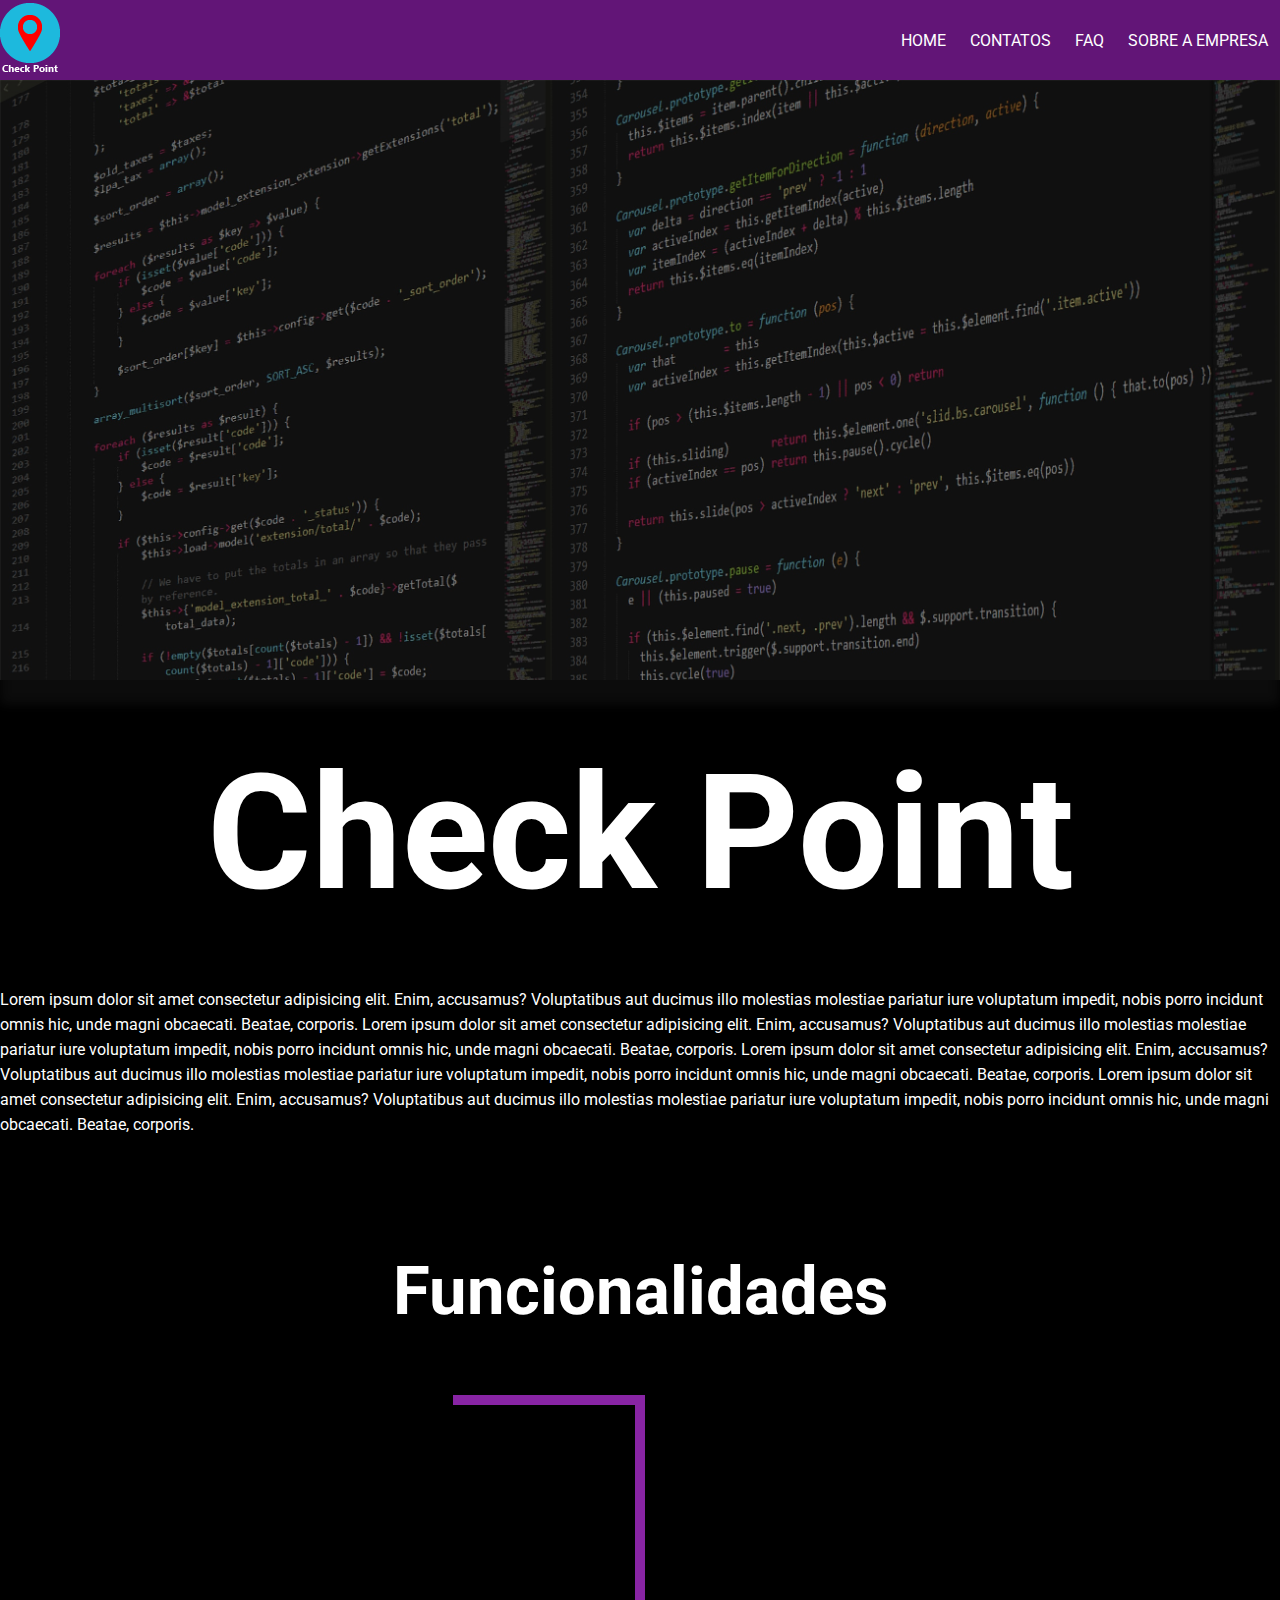
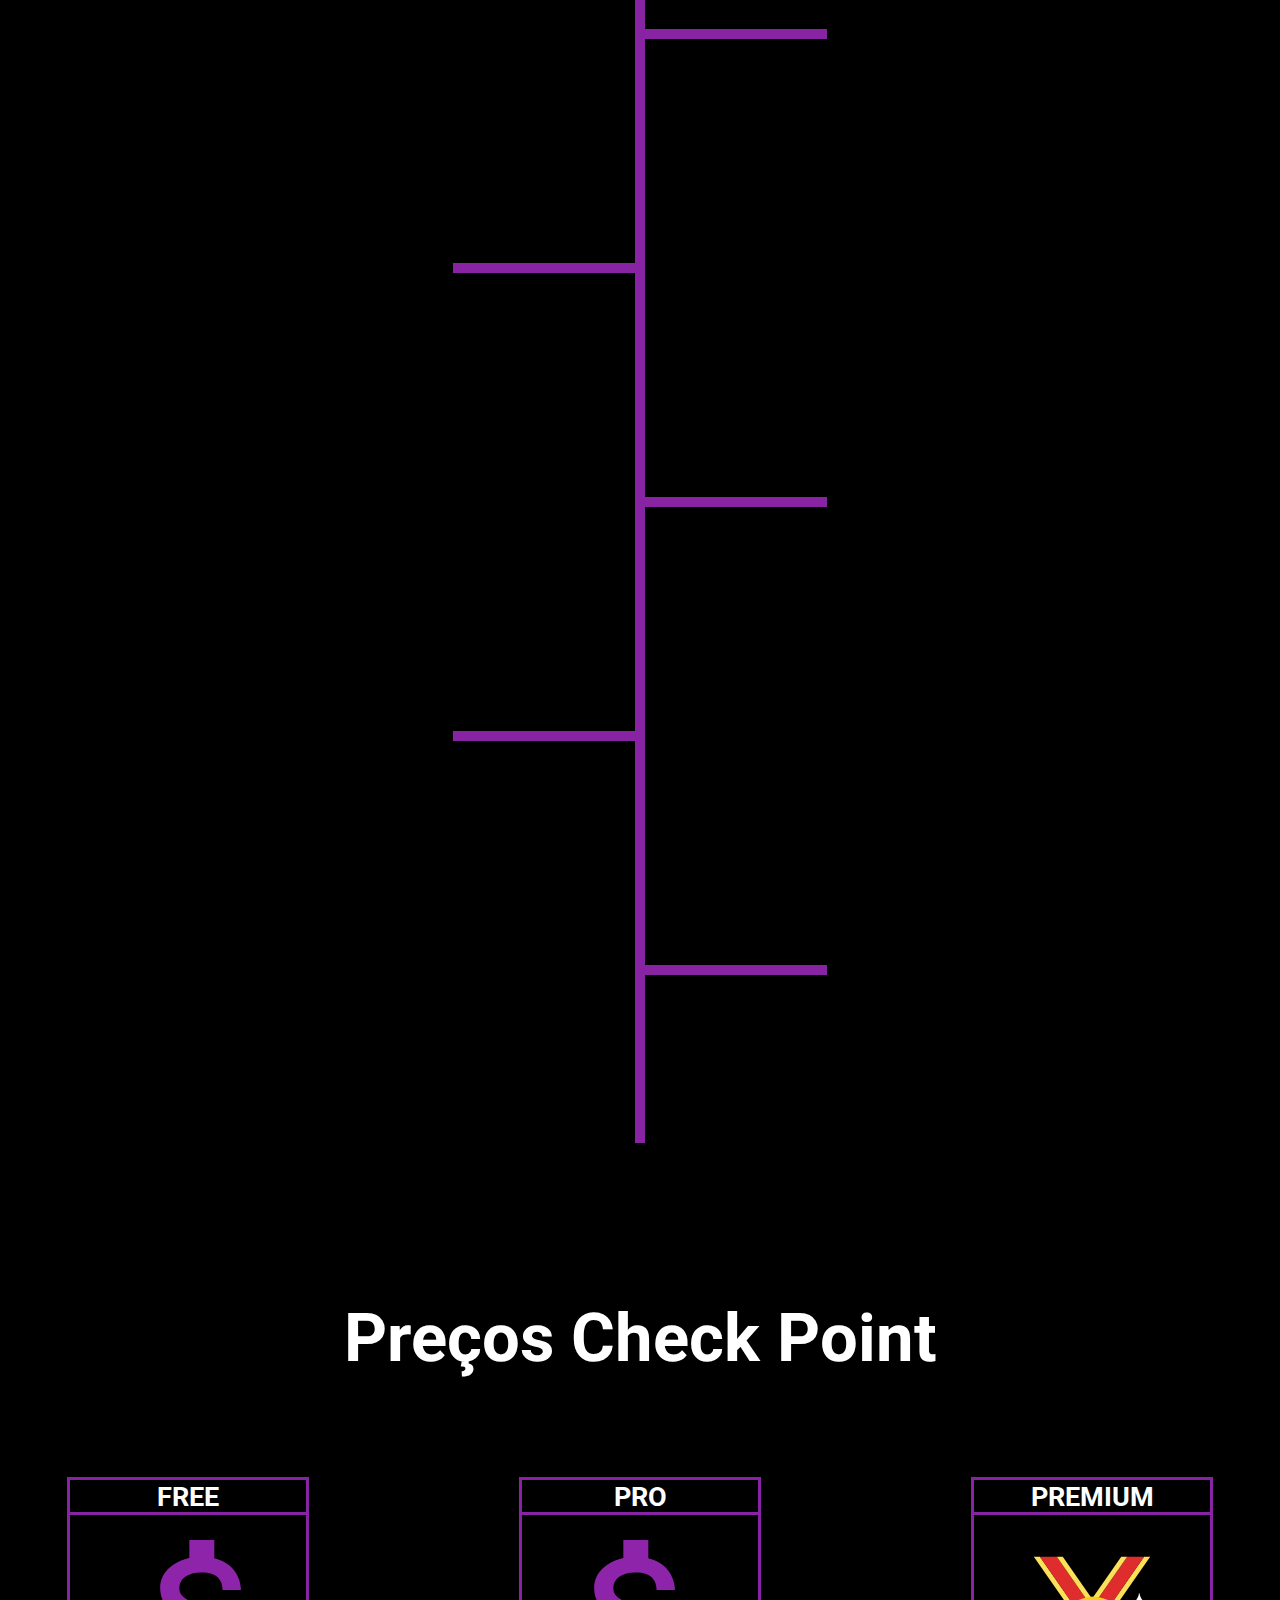
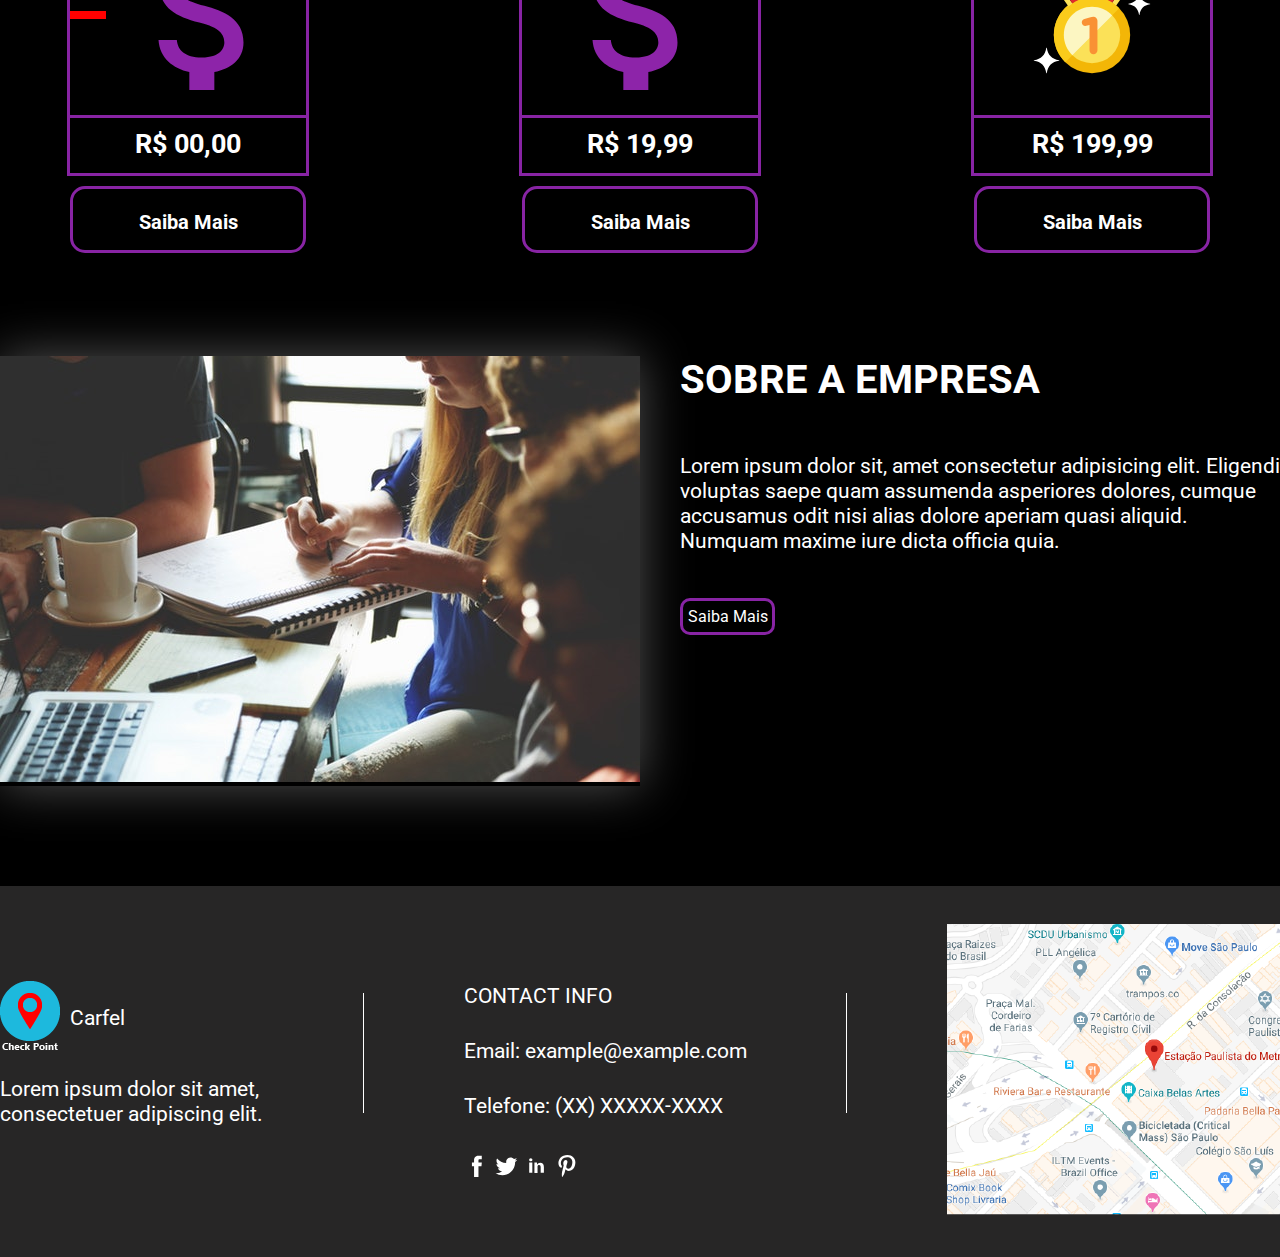
==== index.html @ 5defc36c "Terminando Página Inicial" ====
<!DOCTYPE html>
<html lang="pt-BR">

<head>
    <meta charset="utf-8" />
    <meta http-equiv="X-UA-Compatible" content="IE=edge">
    <title>Carfel - Check Point</title>
    <meta name="viewport" content="width=device-width, initial-scale=1">
    <link rel="stylesheet" type="text/css" media="screen" href="css/style.css" />
    <script src="js/main.js"></script>
</head>

<body>
    <nav>
        <div class="menu">
            <div class="container">
                <div class="logo">
                    <img src="imagens/logo.png">
                </div>
                <div class="itens">
                    <ul>
                        <a href="#">
                            <li>HOME</li>
                        </a>
                        <a href="#">
                            <li>CONTATOS</li>
                        </a>
                        <a href="#">
                            <li>FAQ</li>
                        </a>
                        <a href="#">
                            <li>SOBRE A EMPRESA</li>
                        </a>
                    </ul>
                </div>
            </div>
        </div>
    </nav>
    <section>
        <div class="opacity">
            <div class="banner"></div>
        </div>
    </section>
    <section class="container column">
        <section class="title">
            <h1>Check Point</h1>
        </section>
        <div class="text1">
            Lorem ipsum dolor sit amet consectetur adipisicing elit. Enim, accusamus? Voluptatibus aut ducimus illo molestias molestiae
            pariatur iure voluptatum impedit, nobis porro incidunt omnis hic, unde magni obcaecati. Beatae, corporis. Lorem
            ipsum dolor sit amet consectetur adipisicing elit. Enim, accusamus? Voluptatibus aut ducimus illo molestias molestiae
            pariatur iure voluptatum impedit, nobis porro incidunt omnis hic, unde magni obcaecati. Beatae, corporis. Lorem
            ipsum dolor sit amet consectetur adipisicing elit. Enim, accusamus? Voluptatibus aut ducimus illo molestias molestiae
            pariatur iure voluptatum impedit, nobis porro incidunt omnis hic, unde magni obcaecati. Beatae, corporis. Lorem
            ipsum dolor sit amet consectetur adipisicing elit. Enim, accusamus? Voluptatibus aut ducimus illo molestias molestiae
            pariatur iure voluptatum impedit, nobis porro incidunt omnis hic, unde magni obcaecati. Beatae, corporis.
        </div>
        <section class="function">
            <h2>Funcionalidades</h2>
            <div class="bar">
                <div class="bar_item rigth"></div>
                <div class="bar_item left"></div>
                <div class="bar_item rigth"></div>
                <div class="bar_item left"></div>
                <div class="bar_item rigth"></div>
                <div class="bar_item left"></div>
            </div>
        </section>
        <h2 class="title_preco">Preços Check Point</h2>
        <section class="precos">
            <div class="preco_item">
                <div class="name">
                    FREE
                </div>
                <div class="icon">
                    <div class="risco_pos"></div>
                    <div class="risco_neg"></div>
                    <img src="imagens/money.svg" width="200px" height="200px">
                </div>
                <div class="item_preco">
                    R$ 00,00
                </div>
                <div class="button_saiba">
                    Saiba Mais
                </div>
            </div>
            <div class="preco_item">
                <div class="name">
                    PRO
                </div>
                <div class="icon">
                    <img src="imagens/money_purple.svg" width="200px" height="200px">
                </div>
                <div class="item_preco">
                    R$ 19,99
                </div>
                <div class="button_saiba">
                    Saiba Mais
                </div>
            </div>
            <div class="preco_item">
                <div class="name">
                    PREMIUM
                </div>
                <div class="icon">
                    <img src="imagens/medal.svg" width="200px" height="200px">
                </div>
                <div class="item_preco">
                    R$ 199,99
                </div>
                <div class="button_saiba">
                    Saiba Mais
                </div>
            </div>
        </section>
        <section class="container">
            <div class="sobre_nos">
                <div class="sobre_img">
                    <img src="imagens/people-woman-coffee-meeting.jpg">
                </div>
                <div class="sobre_text">
                    <h2>SOBRE A EMPRESA</h2>
                    <p>Lorem ipsum dolor sit, amet consectetur adipisicing elit. Eligendi voluptas saepe quam assumenda asperiores dolores,
                    cumque accusamus odit nisi alias dolore aperiam quasi aliquid. Numquam maxime iure dicta officia quia.</p>
                    <div class="button_sobre">
                        <a href="#">Saiba Mais</a>    
                    </div>    
                </div>
            </div>
        </section>
    </section>
    <footer class="rodape">
        <div class="container footerzao">
            <div class="descript">
                <div class="logo_footer">
                    <img src="imagens/logo.png" alt="#">
                    <p>Carfel</p>
                </div>
                <div class="text_footer">
                    <p>Lorem ipsum dolor sit amet,<br>
                    consectetuer adipiscing elit. </p>
                </div>
            </div>
            <div class="quebra_branca"></div>
            <div class="middle_footer">
                <div class="middle_title">CONTACT INFO</div>
                <div class="middle_contact">
                    <span>Email: example@example.com</span>
                    <span>Telefone: (XX) XXXXX-XXXX</span>
                </div>
                <div class="middle_icons">
                    <img src="imagens/if_06-facebook_104498.svg" alt="#">
                    <img src="imagens/if_03-twitter_104501.svg" alt="">
                    <img src="imagens/if_social-linkedin_216394.svg" alt="">
                    <img src="imagens/if_33-pinterest_104469.svg" alt="">
                </div>
            </div>
            <div class="quebra_branca"></div>
            <div class="mapinha">
                <img src="imagens/mapinha.png" alt="#">
            </div>
        </div>
    </footer>
</body>

</html>
---- css/style.css ----
@import url('https://fonts.googleapis.com/css?family=Roboto');
*{
    margin: 0px;
    padding: 0px;
    font-family: 'Roboto';
    color: white;
    box-sizing: border-box;
}

body{
    background-color: black;
}

nav{
    background-color: #621577;
}

.container{
    width: 100%;
    max-width: 1336px;
    margin: auto;
    display: flex;
    justify-content: space-between;
    align-items: center;
}

.column{
    display: flex;
    flex-direction: column;
}

.itens ul{
    display: flex;
}

.itens li{
    list-style: none;
    padding: 12px;
    color: white;
}

.itens a{
    text-decoration: none;
    color: black;
}

.itens li:hover{
    background-color: white;
    color: black;
    transition: all 0.4s;
}

.logo{
    display: flex;
    align-items: center;
    height: 80px;
}


.banner{
    background-image: url("../imagens/banner.jpg");
    background-size: cover;
    height: 600px;
    box-shadow: 0px 25px 10px rgb(20, 20, 20);
}

.opacity{
    background-color: black;
    opacity: 0.6;
    z-index: 999;
}

.title{
    font-size: 60pt;
    text-align: center;
    margin-top: 60px;
}

.text1{
    margin-top: 60px;
    line-height: 25px;
}

.function h2{
    font-size: 50pt;
    margin-top: 115px;
}

.bar{
    height: 1348px;
    background-color: #8824a4;
    width: 10px;
    margin: auto;
    margin-top: 65px;
}

.rigth{
    float: right;
    width: 192px;
    height: 10px;
    background-color: #8824a4;
    margin-bottom: 224px;
}

.left{
    float: left;
    width: 192px;
    height: 10px;
    background-color: #8824a4;
    margin-bottom: 224px;
}

.precos{
    margin-top: 100px;
    display: flex;
    justify-content: space-around;
}

.title_preco{
    font-size: 50pt;
    margin: auto;
    margin-top: 100px;
}

.preco_item{
    width: 242px;
    height: 299px;
    border: 3px solid #8824a4;
    margin-left: 105px;
    margin-right: 105px;
}

.name{
    height: 35px;
    border-bottom: 3px solid #8824a4;
    font-size: 20pt;
    text-align: center;
    line-height: 35px;
    font-weight: bold;
}

.icon{
    display: flex;
    justify-content: center;
    align-items: center;
}

.risco_pos{
    width: 60px;
    height: 8px;
    background-color: red;
}

.item_preco{
    height: 52px;
    border-top: 3px solid #8824a4;
    font-size: 20pt;
    font-weight: bold;
    text-align: center;
    line-height: 52px;
}

.button_saiba{
    height: 67px;
    border: 3px solid #8824a4;
    border-radius: 15px; 
    margin-top: 19px;
    text-align: center;
    line-height: 67px;
    font-size: 20px;
    font-weight: bold;
    cursor: pointer;
}

.sobre_nos{
    margin-top: 180px;
    display: flex;
}

.sobre_img{
    margin-right: 40px;
    box-shadow: 0px 0px 48px #525252;
}

.sobre_text h2{
    font-size: 30pt;
    margin-bottom: 50px;
}

.sobre_text p{
    font-size: 16pt;
}

.button_sobre{
    height: 27px;
    border: 3px solid #8824a4;
    border-radius: 10px;
    width: 85px;
    padding: 2px;
    box-sizing: content-box;
    display: flex;
    align-items: center;
    justify-content: center;
    margin-top: 45px;
    cursor: pointer; 
}

.button_sobre a{
    text-decoration: none;
}

.rodape{
    width: 100%;
    height: 371px;
    background-color: rgb(39, 38, 38);
    margin-top: 100px;
}

.footerzao{
    display: flex;
    font-size: 16pt;
}

.quebra_branca{
    width: 1px;
    height: 120px;
    background-color: white;
}

.logo_footer{
    display: flex;
    align-items: center;
}

.logo_footer img{
    margin-right: 10px;
}

.text_footer{
    margin-top: 21px;
}

.middle_footer{
    line-height: 55px;
    margin-top: 60px;
}

.middle_contact{
    display: flex;
    flex-direction: column;
}

.middle_icons{
    margin-top: 10px;
}

.middle_icons img{
    width: 25px;
    height: 25px;
}

.mapinha{
    margin-top: 38px;
}
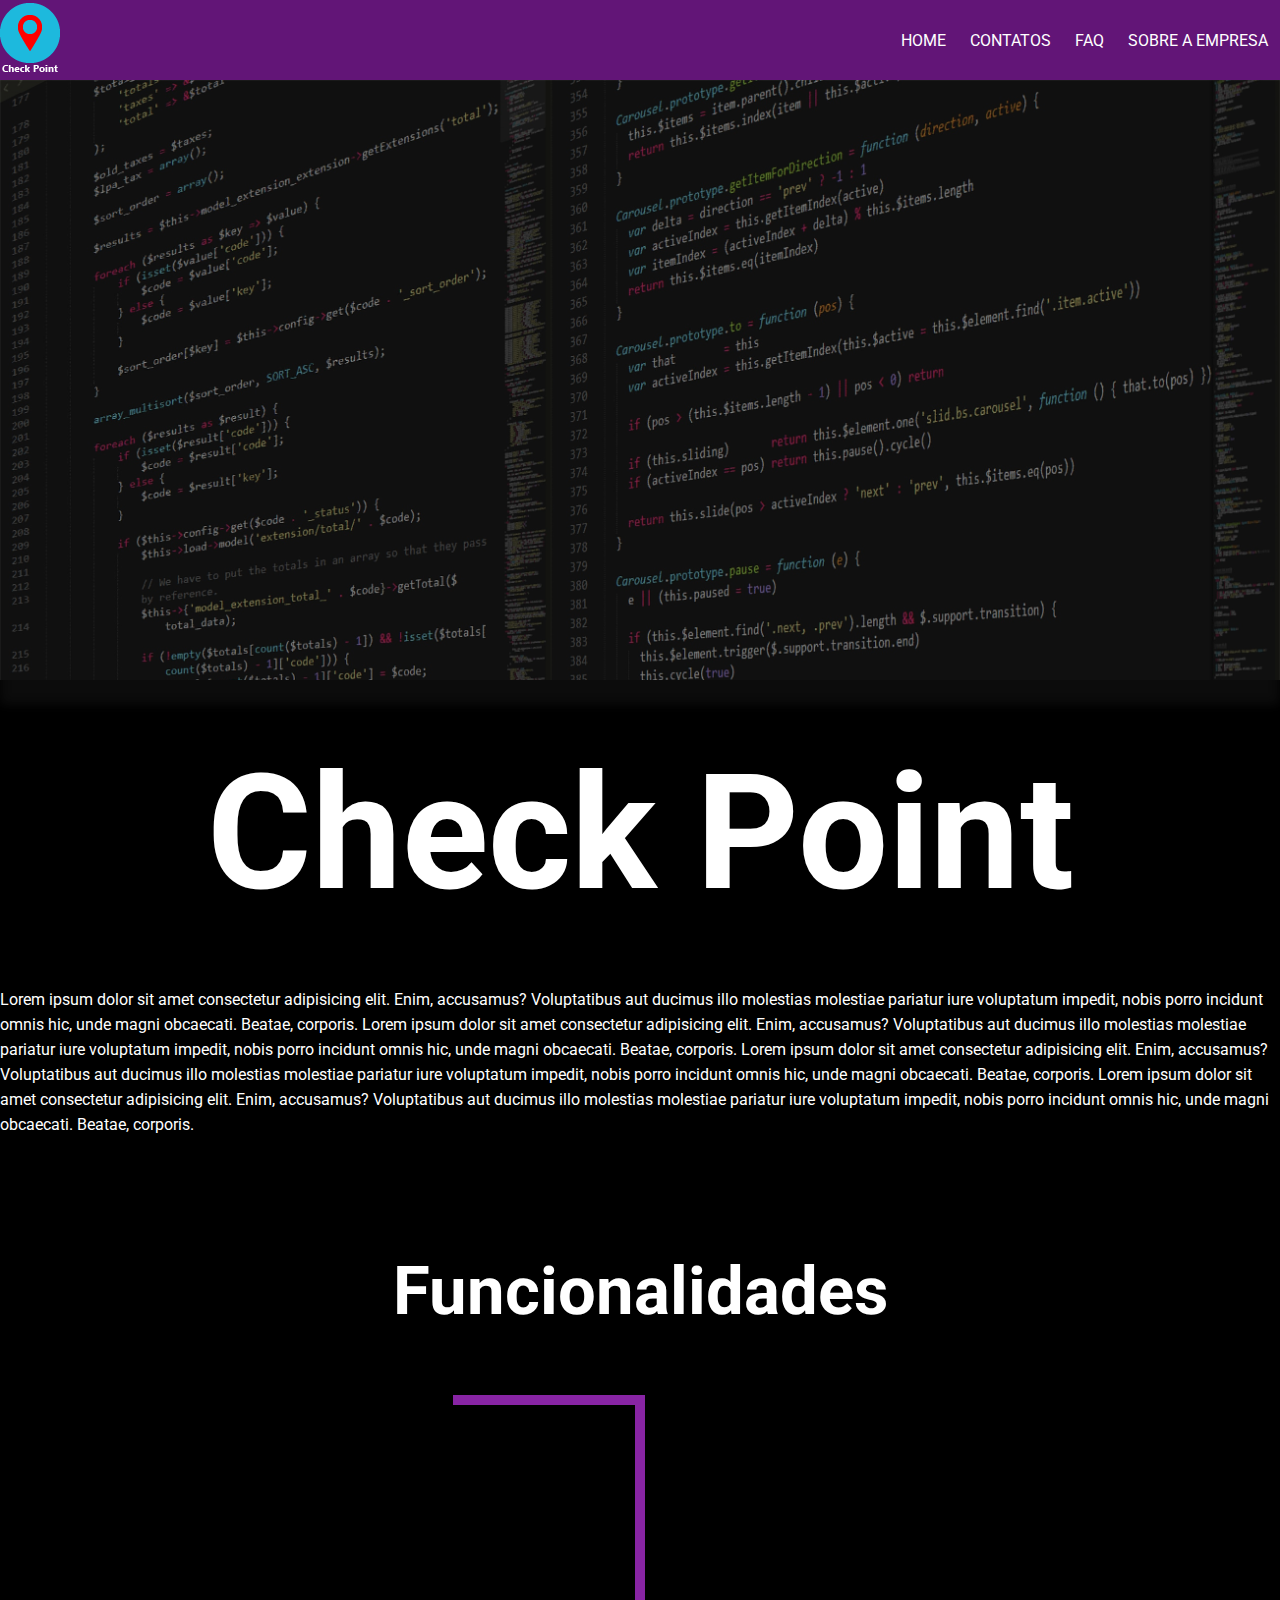
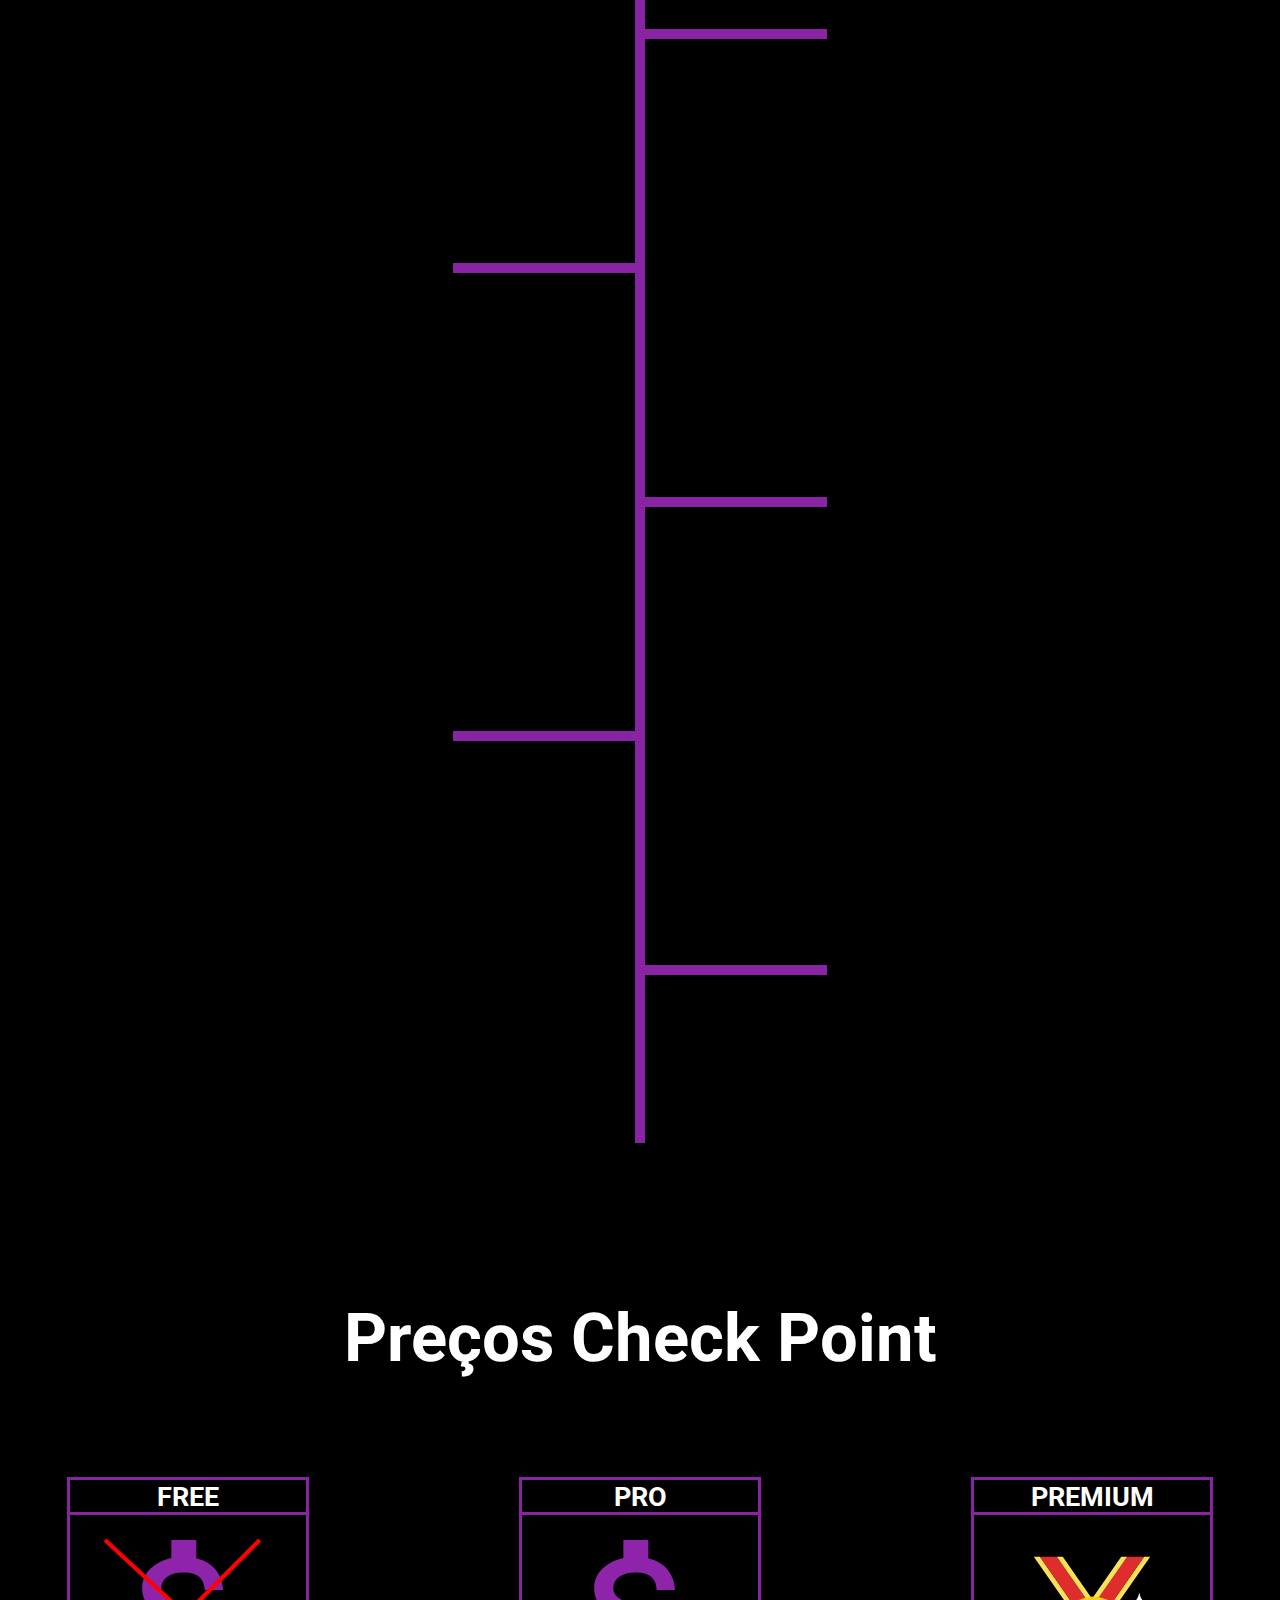
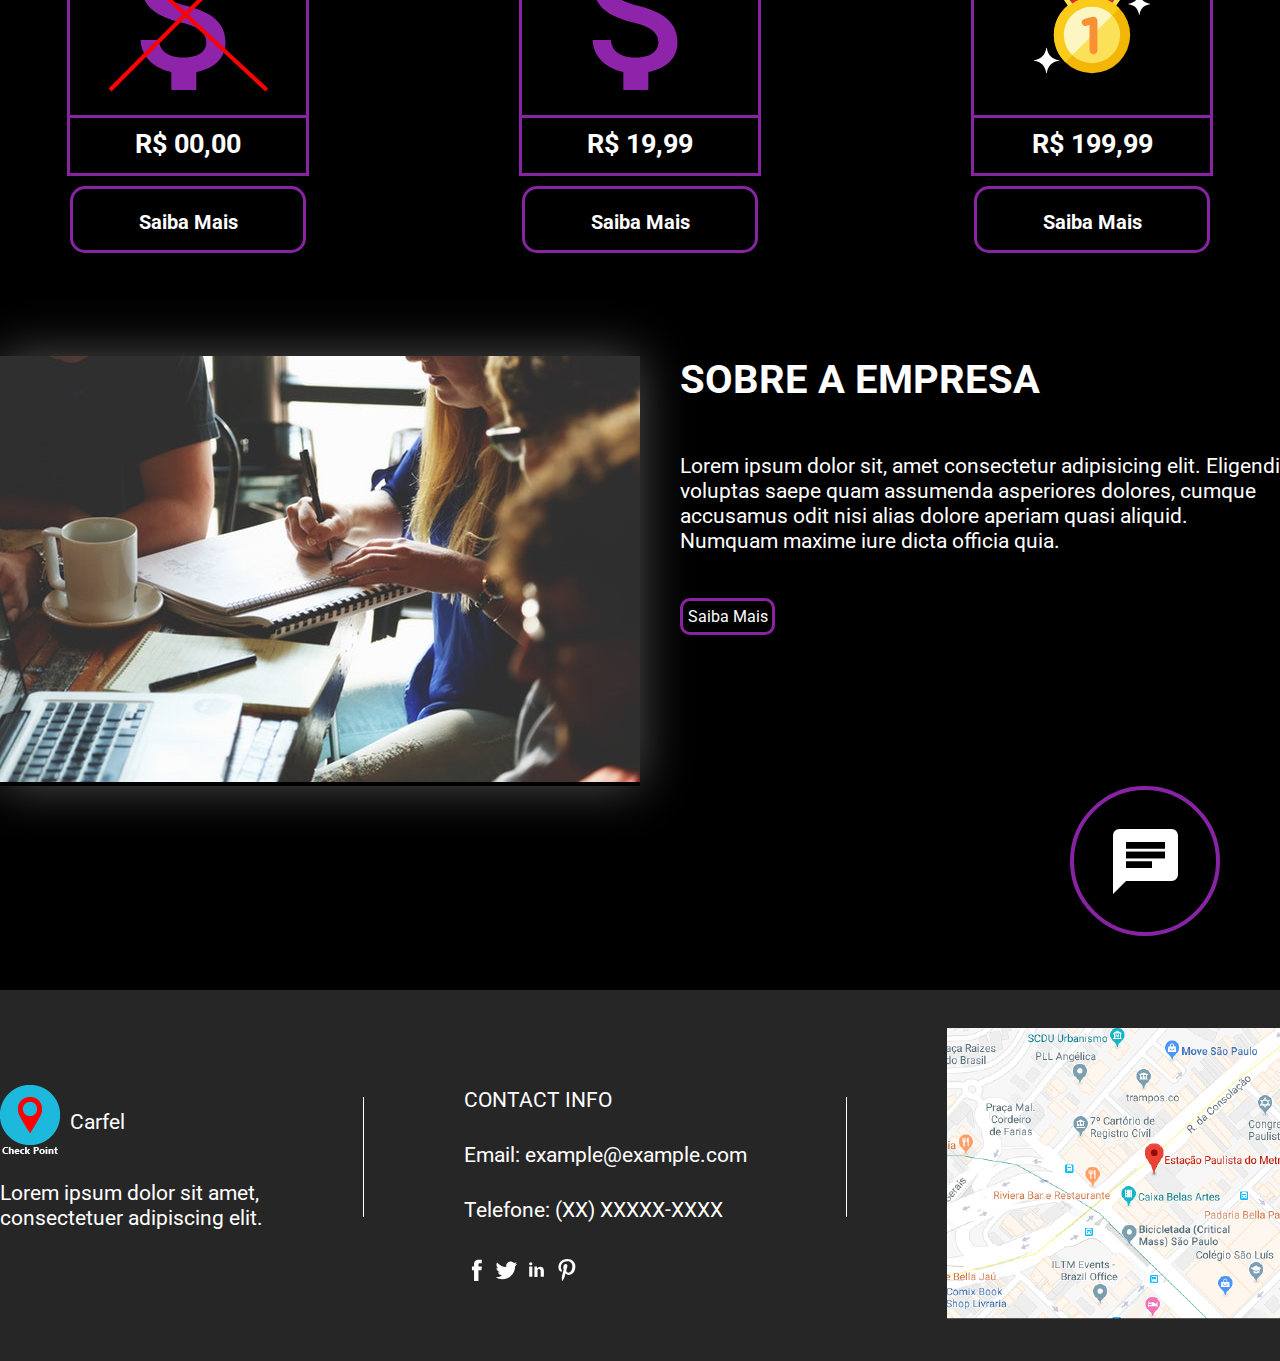
==== commit c9cfc55c: "Continuando o sobre" ====
--- a/index.html
+++ b/index.html
@@ -19,7 +19,7 @@
                 </div>
                 <div class="itens">
                     <ul>
-                        <a href="#">
+                        <a href="index.html">
                             <li>HOME</li>
                         </a>
                         <a href="#">
@@ -28,7 +28,7 @@
                         <a href="#">
                             <li>FAQ</li>
                         </a>
-                        <a href="#">
+                        <a href="html/sobre.html">
                             <li>SOBRE A EMPRESA</li>
                         </a>
                     </ul>
@@ -73,8 +73,6 @@
                     FREE
                 </div>
                 <div class="icon">
-                    <div class="risco_pos"></div>
-                    <div class="risco_neg"></div>
                     <img src="imagens/money.svg" width="200px" height="200px">
                 </div>
                 <div class="item_preco">
@@ -123,12 +121,17 @@
                     <p>Lorem ipsum dolor sit, amet consectetur adipisicing elit. Eligendi voluptas saepe quam assumenda asperiores dolores,
                     cumque accusamus odit nisi alias dolore aperiam quasi aliquid. Numquam maxime iure dicta officia quia.</p>
                     <div class="button_sobre">
-                        <a href="#">Saiba Mais</a>    
+                        <a href="html/sobre.html">Saiba Mais</a>    
                     </div>    
                 </div>
             </div>
         </section>
     </section>
+    <div class="chat">
+        <div class="chat_int">
+            <img src="imagens/if_chat_326503.svg" alt="#" width="65px" height="65px">
+        </div>
+    </div>
     <footer class="rodape">
         <div class="container footerzao">
             <div class="descript">
--- a/css/style.css
+++ b/css/style.css
@@ -145,12 +145,6 @@
     align-items: center;
 }
 
-.risco_pos{
-    width: 60px;
-    height: 8px;
-    background-color: red;
-}
-
 .item_preco{
     height: 52px;
     border-top: 3px solid #8824a4;
@@ -209,11 +203,28 @@
     text-decoration: none;
 }
 
+.chat{
+    display: flex;
+    justify-content: flex-end;
+}
+
+.chat_int{
+    width: 150px;
+    height: 150px;
+    border: 4px solid #8824a4;
+    border-radius: 75px;
+    margin-right: 60px;
+    display: flex;
+    justify-content: center;
+    align-items: center;
+    cursor: pointer;
+}
+
 .rodape{
     width: 100%;
     height: 371px;
     background-color: rgb(39, 38, 38);
-    margin-top: 100px;
+    margin-top: 54px;
 }
 
 .footerzao{
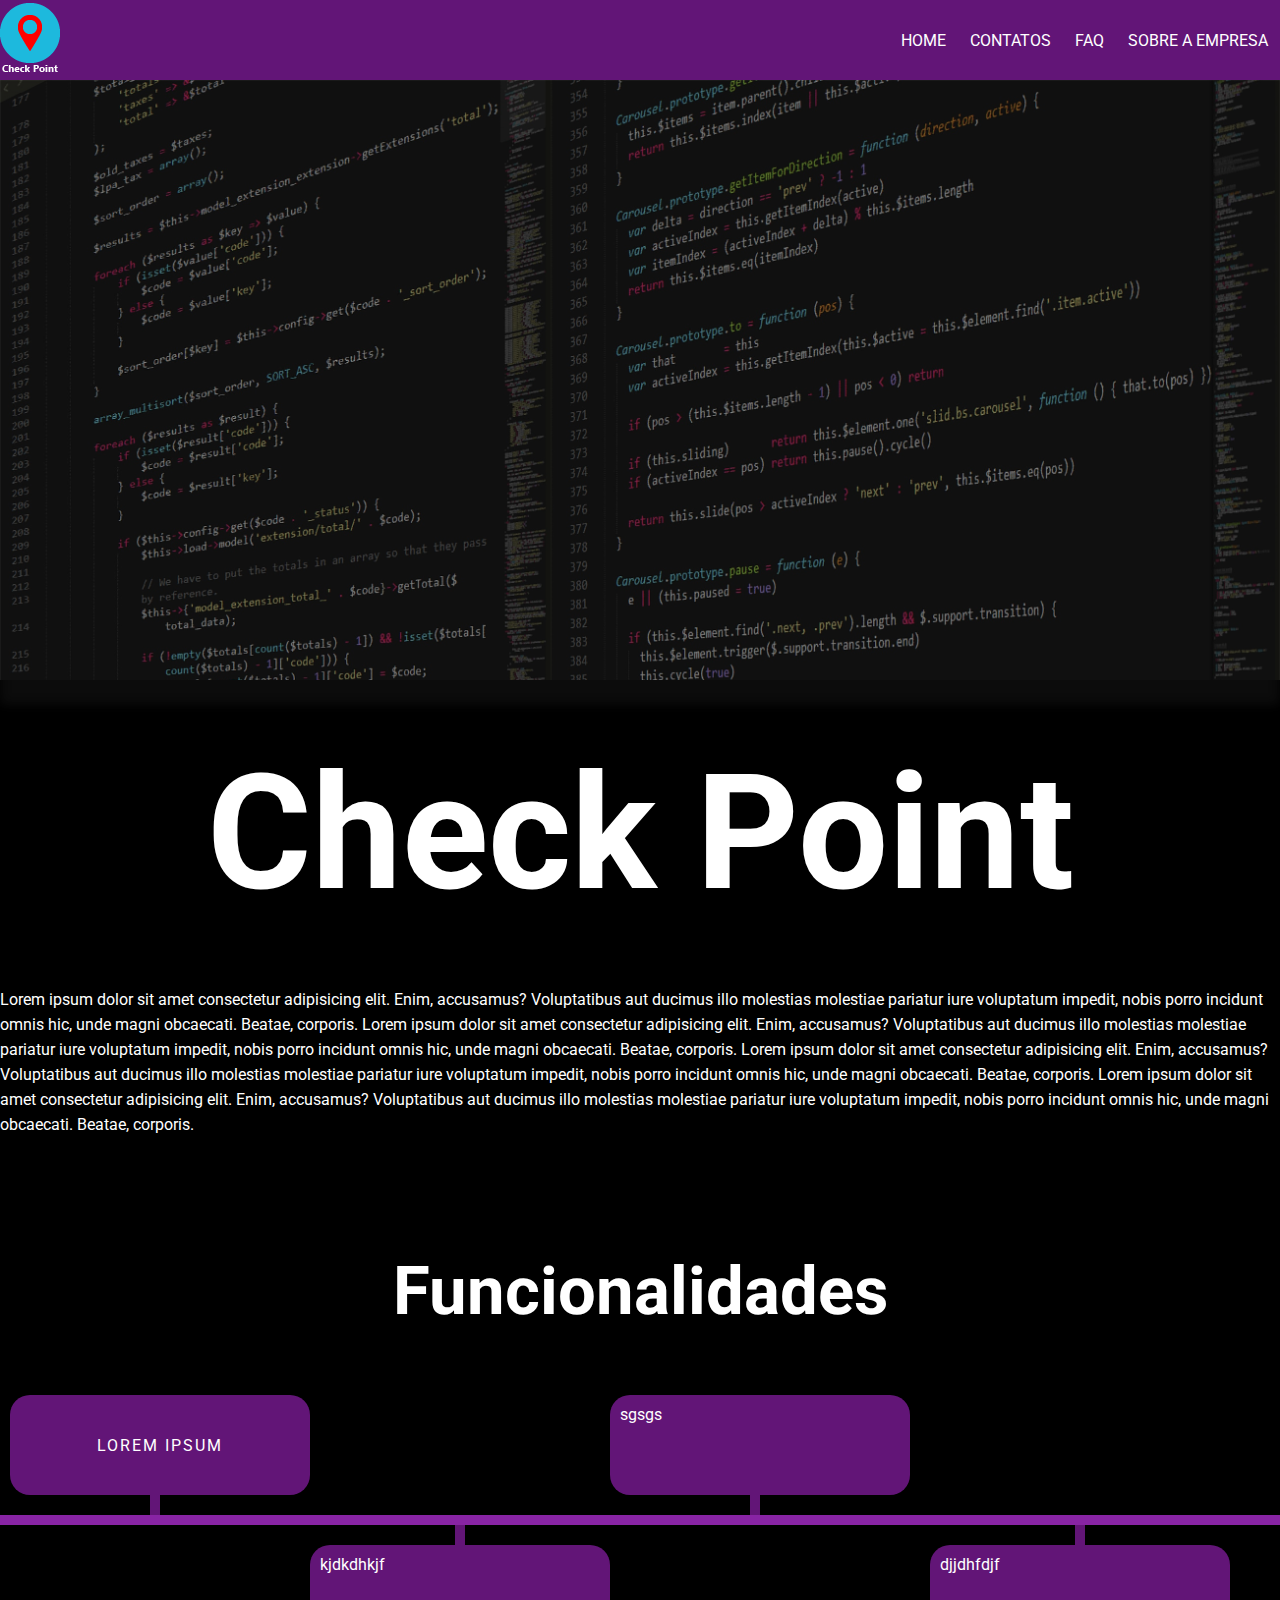
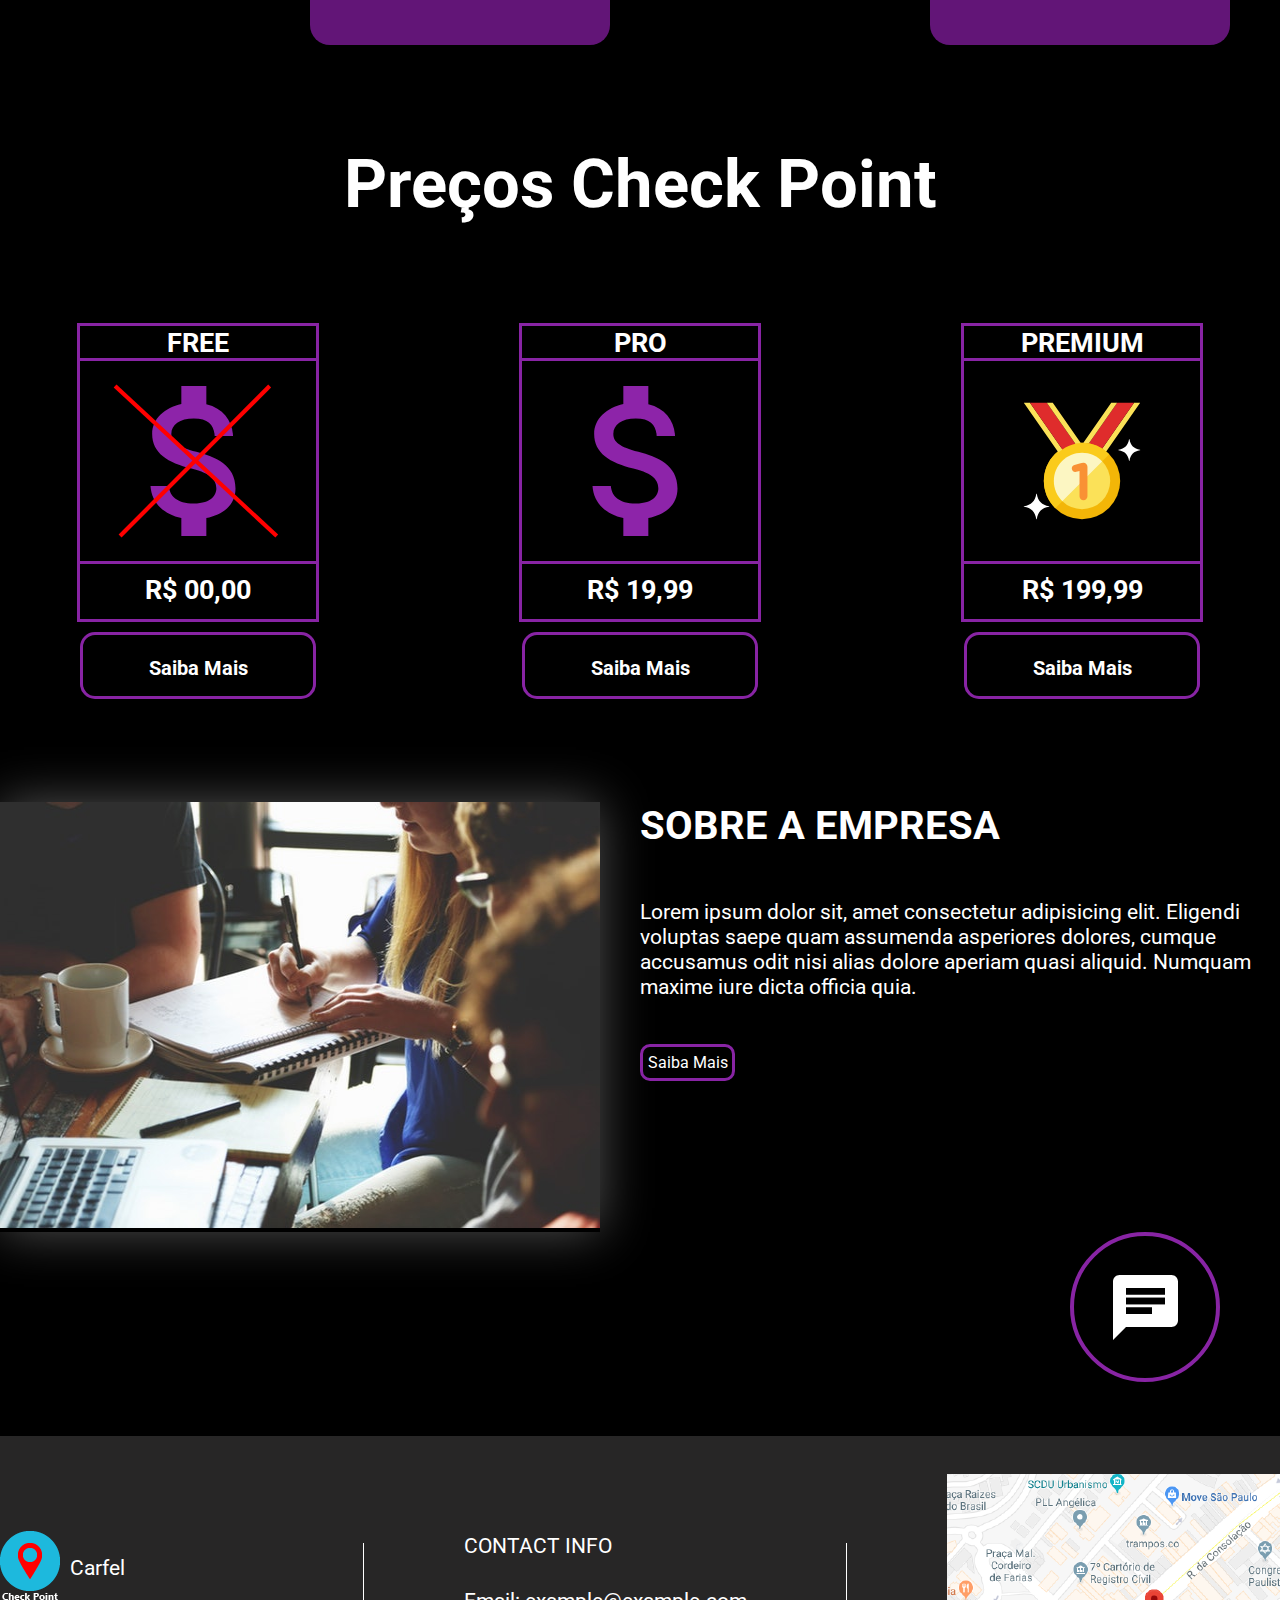
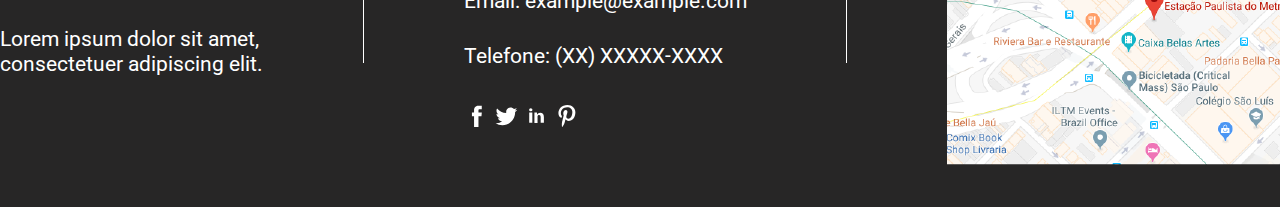
==== commit 04fbddcb: "Arrumando a timeline" ====
--- a/index.html
+++ b/index.html
@@ -57,13 +57,39 @@
         </div>
         <section class="function">
             <h2>Funcionalidades</h2>
-            <div class="bar">
-                <div class="bar_item rigth"></div>
-                <div class="bar_item left"></div>
-                <div class="bar_item rigth"></div>
-                <div class="bar_item left"></div>
-                <div class="bar_item rigth"></div>
-                <div class="bar_item left"></div>
+            <div class="bar_itens">
+                <div class="so_pra_barrinha">
+                    <div class="bar_item1">
+                        <div class="bar_espec">
+                            dihijdhffihd
+                        </div>
+                        <div class="bar_text">
+                            <p>Lorem Ipsum</p>
+                        </div>
+                    </div>
+                    <div class="barrinha"></div>
+                </div>
+                <div class="so_pra_barrinha">
+                    <div class="bar_item1">
+                        sgsgs
+                    </div>
+                    <div class="barrinha"></div>
+                </div>
+            </div>
+            <div class="bar"></div>
+            <div class="bar_itens">
+                <div class="so_pra_barrinha2">
+                    <div class="barrinha"></div>
+                    <div class="bar_item2">
+                        kjdkdhkjf
+                    </div>
+                </div>
+                <div class="so_pra_barrinha2">
+                    <div class="barrinha"></div>
+                    <div class="bar_item2">
+                        djjdhfdjf
+                    </div>
+                </div>
             </div>
         </section>
         <h2 class="title_preco">Preços Check Point</h2>
@@ -114,7 +140,7 @@
         <section class="container">
             <div class="sobre_nos">
                 <div class="sobre_img">
-                    <img src="imagens/people-woman-coffee-meeting.jpg">
+                    <img src="imagens/people-woman-coffee-meeting.jpg" width="600px" height="426px">
                 </div>
                 <div class="sobre_text">
                     <h2>SOBRE A EMPRESA</h2>
--- a/css/style.css
+++ b/css/style.css
@@ -17,7 +17,7 @@
 
 .container{
     width: 100%;
-    max-width: 1336px;
+    max-width: 1366px;
     margin: auto;
     display: flex;
     justify-content: space-between;
@@ -84,30 +84,107 @@
 .function h2{
     font-size: 50pt;
     margin-top: 115px;
+    text-align: center;
+    margin-bottom: 65px;
 }
 
 .bar{
-    height: 1348px;
+    width: 1300px;
     background-color: #8824a4;
+    height: 10px;
+    margin: auto;
+}
+
+.barrinha{
+    height: 20px;
     width: 10px;
-    margin: auto;
-    margin-top: 65px;
-}
-
-.rigth{
-    float: right;
-    width: 192px;
-    height: 10px;
-    background-color: #8824a4;
-    margin-bottom: 224px;
-}
-
-.left{
-    float: left;
-    width: 192px;
-    height: 10px;
-    background-color: #8824a4;
-    margin-bottom: 224px;
+    background-color: #621577;
+}
+
+.so_pra_barrinha{
+    display: flex;
+    flex-direction: column;
+    align-items: center;
+    margin-left: 10px;
+}
+
+.so_pra_barrinha ~ .so_pra_barrinha{
+    margin-left: 290px;
+}
+
+.bar_itens{
+    display: flex;
+}
+
+.bar_item1{
+    width: 300px;
+    height: 100px;
+    background-color: #621577;
+    border-radius: 20px;
+    padding: 10px;
+    margin-left: 10px;
+}
+
+.bar_item2{
+    width: 300px;
+    height: 100px;
+    background-color: #621577;
+    border-radius: 20px;
+    padding: 10px;
+}
+
+.so_pra_barrinha2{
+    margin-left: 320px;
+    display: flex;
+    flex-direction: column;
+    align-items: center;
+}
+
+.bar_espec{
+    display: none;
+}
+
+.bar_text{
+    width: 100%;
+    height: 100%;
+    display: flex;
+    justify-content: center;
+    align-items: center;
+    cursor: pointer;
+    text-transform: uppercase;
+    letter-spacing: 2px;
+}
+
+.bar_item1:hover > .bar_text{
+    animation: entrada .6s linear forwards;
+}
+
+.bar_text:hover + .bar_espec{
+    transition: all 0.8s;
+    display: inline;
+    background-color: aqua;
+}
+
+@keyframes entrada{
+    0% {
+        transform: scale(1);
+    }
+
+    25%{
+        transform: scale(1.2);
+    }
+
+    50%{
+        transform: scale(1);
+    }
+
+    75% {
+        transform : scale(0.5);
+    }
+
+    100% {
+        transform: scale(0);    
+    }
 }
 
 .precos{
@@ -126,8 +203,8 @@
     width: 242px;
     height: 299px;
     border: 3px solid #8824a4;
-    margin-left: 105px;
-    margin-right: 105px;
+    margin-left: 100px;
+    margin-right: 100px;
 }
 
 .name{
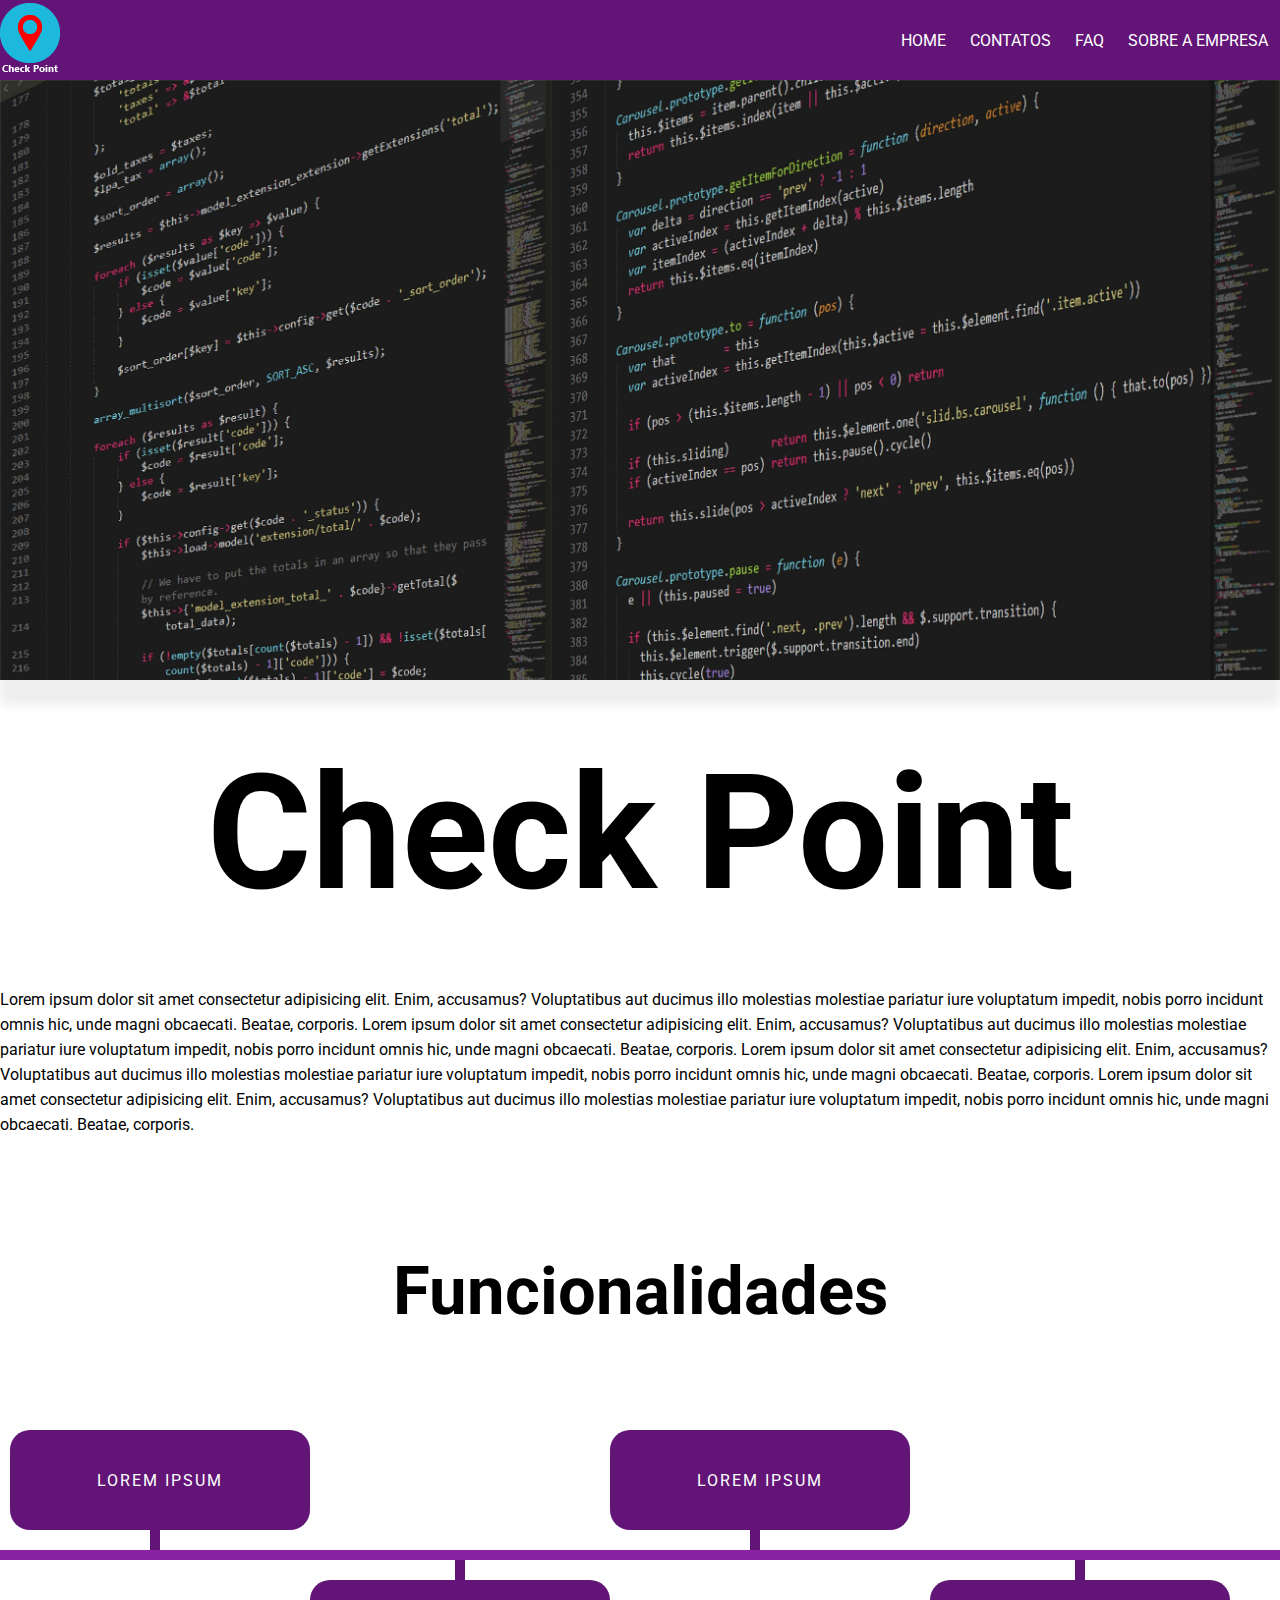
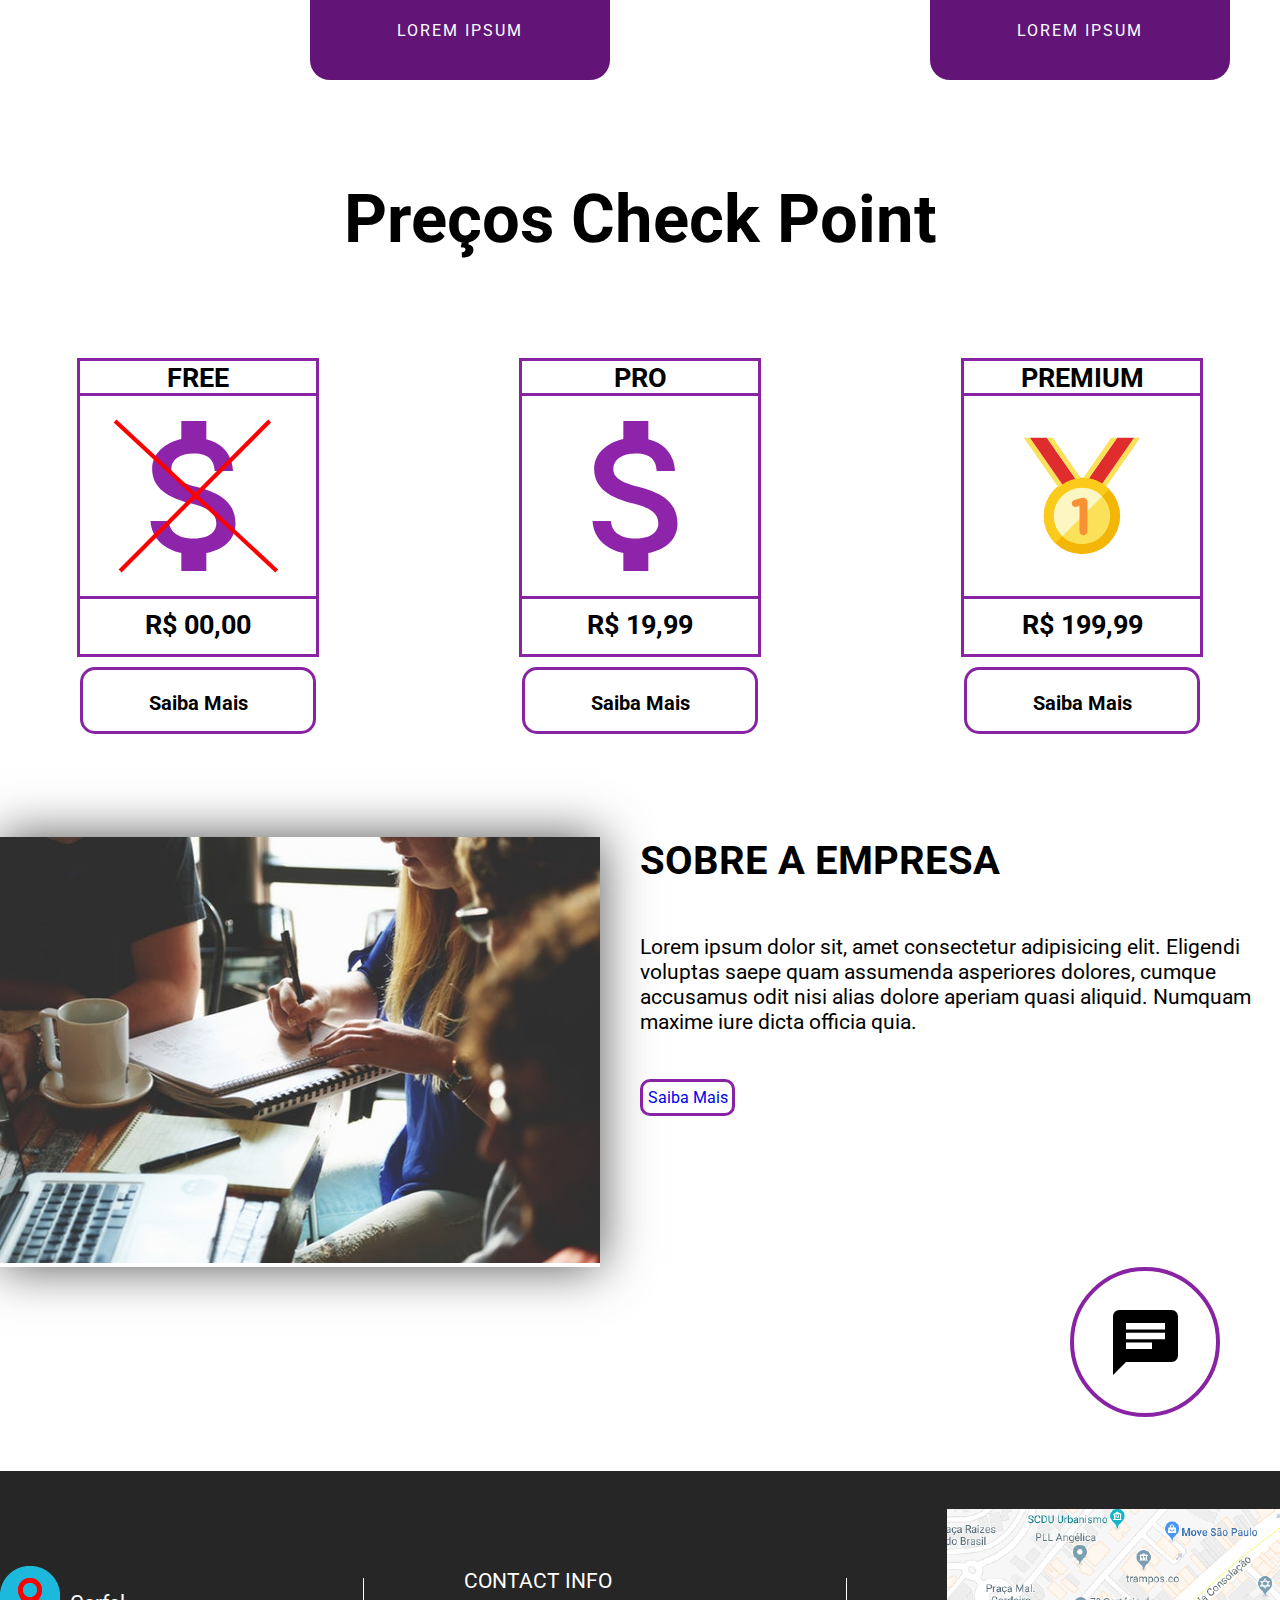
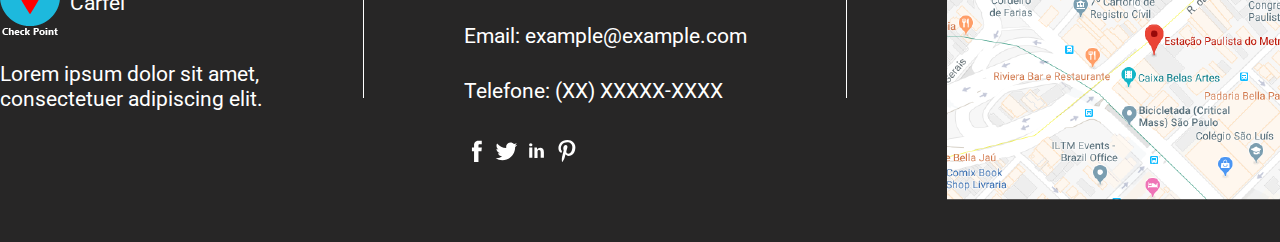
==== commit 4c0cc76b: "Terminando quase tudo" ====
--- a/index.html
+++ b/index.html
@@ -22,10 +22,10 @@
                         <a href="index.html">
                             <li>HOME</li>
                         </a>
-                        <a href="#">
+                        <a href="html/contatos.html">
                             <li>CONTATOS</li>
                         </a>
-                        <a href="#">
+                        <a href="html/faq.html">
                             <li>FAQ</li>
                         </a>
                         <a href="html/sobre.html">
@@ -71,7 +71,12 @@
                 </div>
                 <div class="so_pra_barrinha">
                     <div class="bar_item1">
-                        sgsgs
+                        <div class="bar_espec">
+                            dihijdhffihd
+                        </div>
+                        <div class="bar_text">
+                            <p>Lorem Ipsum</p>
+                        </div>
                     </div>
                     <div class="barrinha"></div>
                 </div>
@@ -81,13 +86,23 @@
                 <div class="so_pra_barrinha2">
                     <div class="barrinha"></div>
                     <div class="bar_item2">
-                        kjdkdhkjf
+                        <div class="bar_espec">
+                            dihijdhffihd
+                        </div>
+                        <div class="bar_text">
+                            <p>Lorem Ipsum</p>
+                        </div>
                     </div>
                 </div>
                 <div class="so_pra_barrinha2">
                     <div class="barrinha"></div>
                     <div class="bar_item2">
-                        djjdhfdjf
+                        <div class="bar_espec">
+                            dihijdhffihd
+                        </div>
+                        <div class="bar_text">
+                            <p>Lorem Ipsum</p>
+                        </div>
                     </div>
                 </div>
             </div>
--- a/css/style.css
+++ b/css/style.css
@@ -3,12 +3,12 @@
     margin: 0px;
     padding: 0px;
     font-family: 'Roboto';
-    color: white;
+    /* color: black; */
     box-sizing: border-box;
 }
 
 body{
-    background-color: black;
+    /* background-color: black; */
 }
 
 nav{
@@ -61,13 +61,7 @@
     background-image: url("../imagens/banner.jpg");
     background-size: cover;
     height: 600px;
-    box-shadow: 0px 25px 10px rgb(20, 20, 20);
-}
-
-.opacity{
-    background-color: black;
-    opacity: 0.6;
-    z-index: 999;
+    box-shadow: 0px 25px 10px #eee;
 }
 
 .title{
@@ -85,7 +79,7 @@
     font-size: 50pt;
     margin-top: 115px;
     text-align: center;
-    margin-bottom: 65px;
+    margin-bottom: 100px;
 }
 
 .bar{
@@ -142,6 +136,7 @@
 
 .bar_espec{
     display: none;
+    color: white;
 }
 
 .bar_text{
@@ -153,9 +148,14 @@
     cursor: pointer;
     text-transform: uppercase;
     letter-spacing: 2px;
+    color: white;
 }
 
 .bar_item1:hover > .bar_text{
+    animation: entrada .6s linear forwards;
+}
+
+.bar_item2:hover > .bar_text{
     animation: entrada .6s linear forwards;
 }
 
@@ -302,6 +302,7 @@
     height: 371px;
     background-color: rgb(39, 38, 38);
     margin-top: 54px;
+    color: white;
 }
 
 .footerzao{
@@ -343,6 +344,10 @@
 }
 
 .middle_icons img{
+    cursor: pointer;
+}
+
+.middle_icons img{
     width: 25px;
     height: 25px;
 }
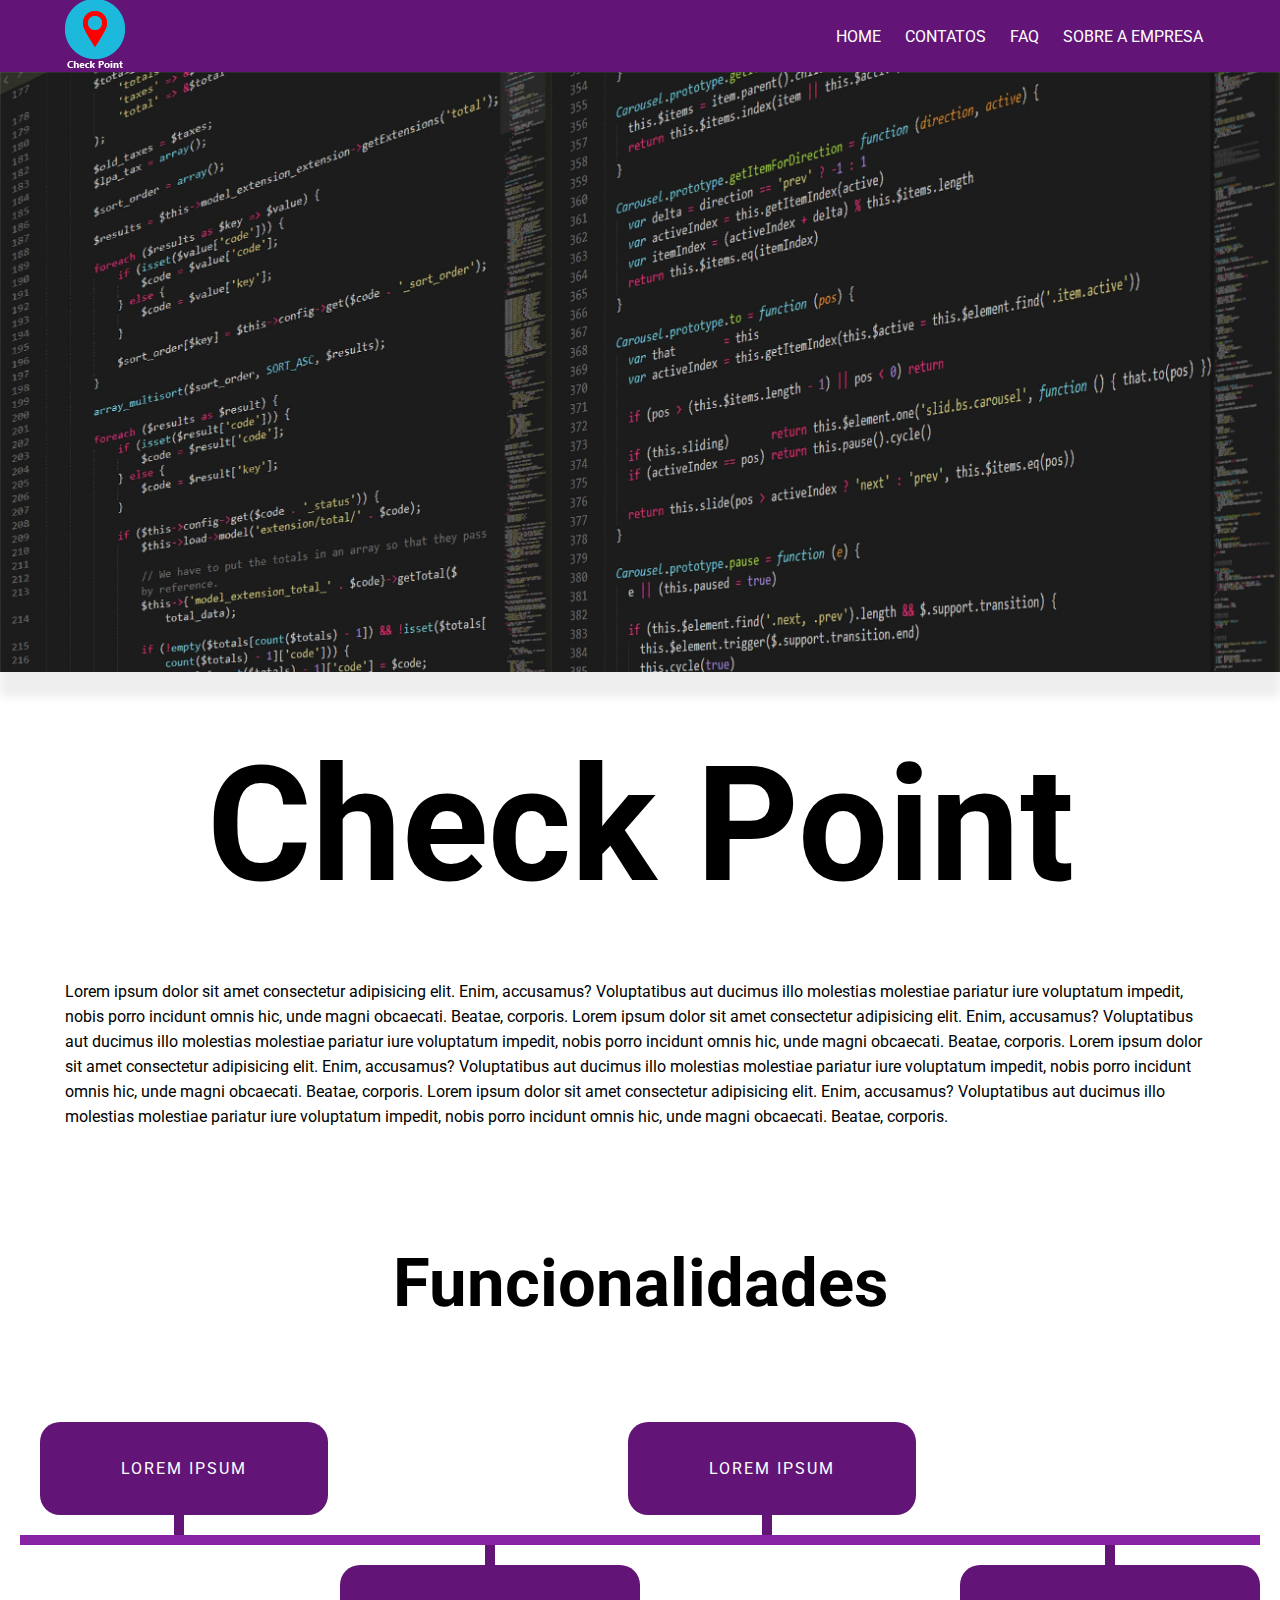
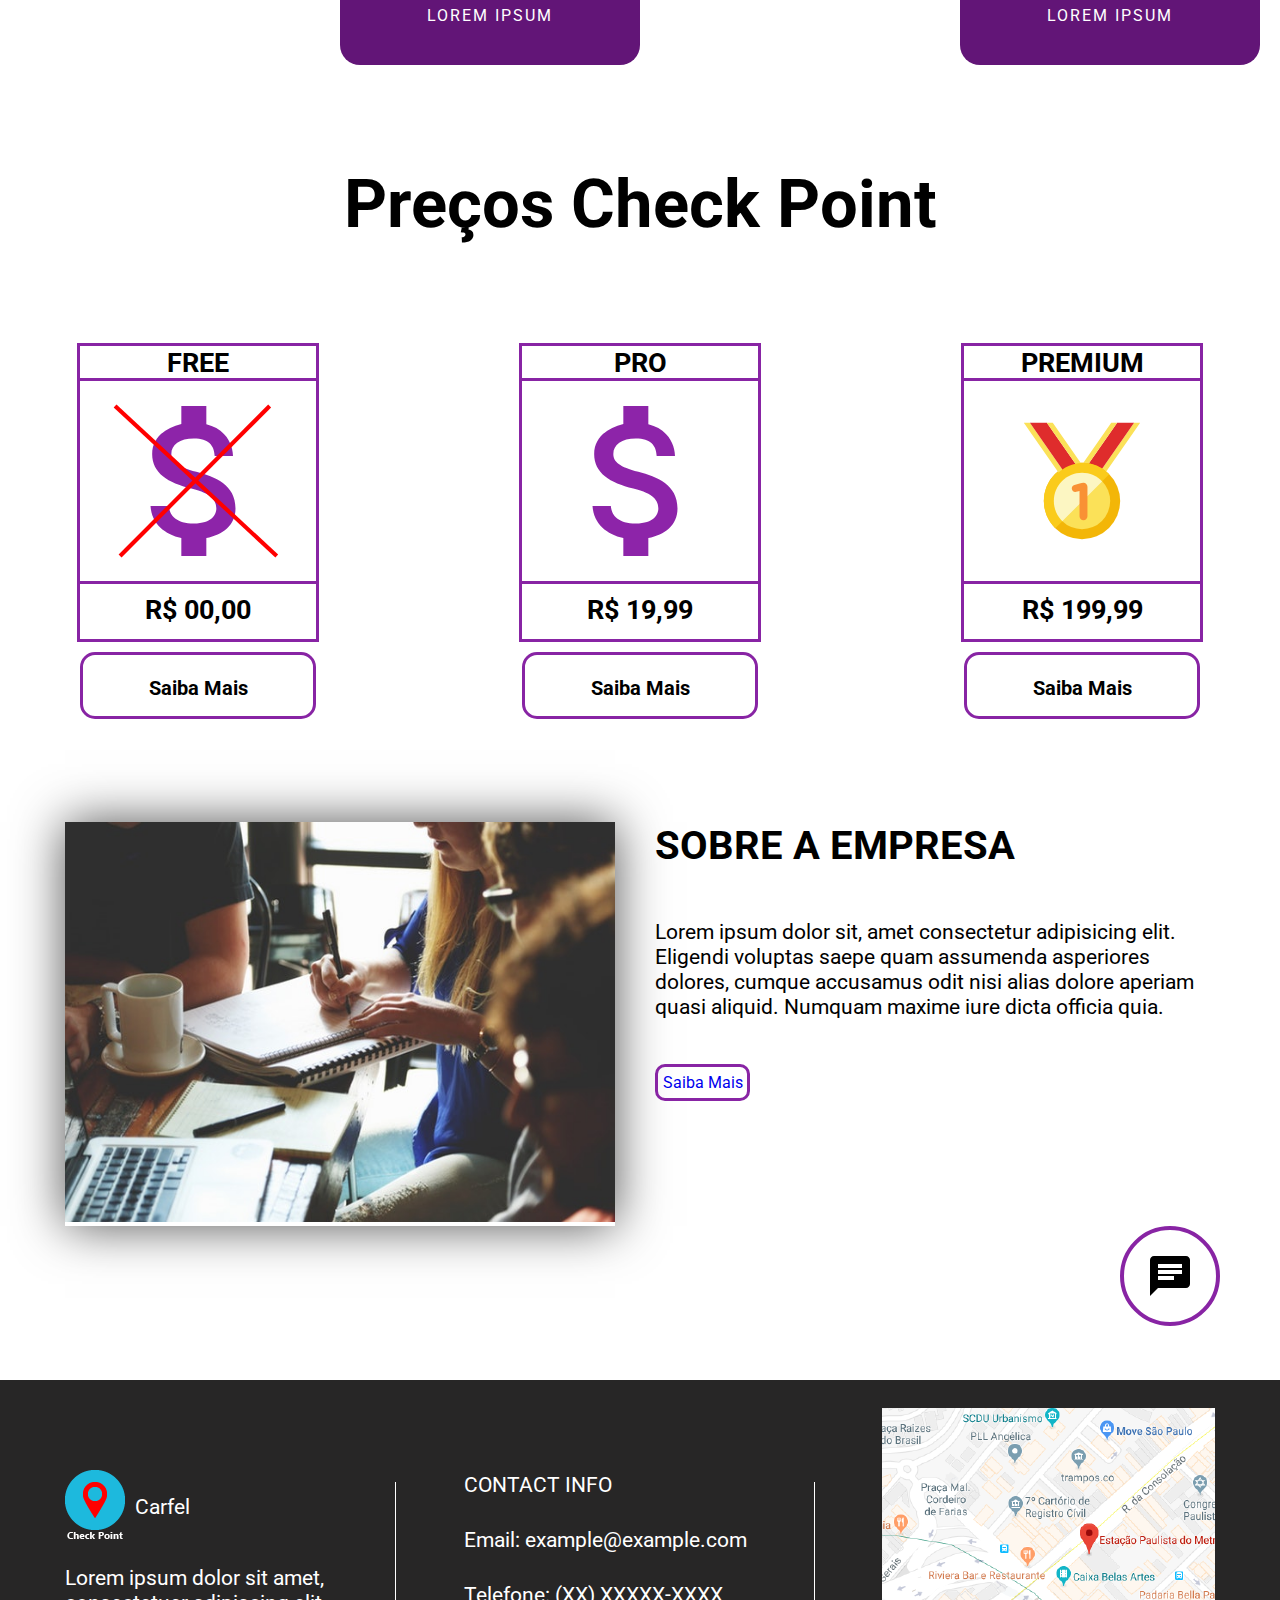
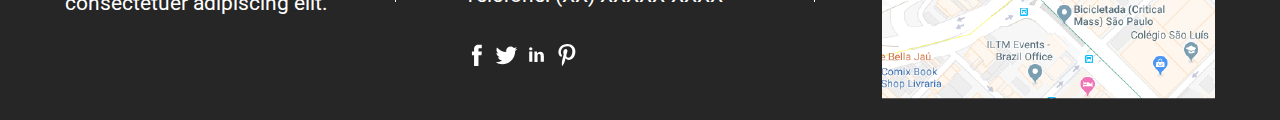
==== commit 96b4c789: "Começando o responsivo" ====
--- a/index.html
+++ b/index.html
@@ -120,7 +120,7 @@
                     R$ 00,00
                 </div>
                 <div class="button_saiba">
-                    Saiba Mais
+                    <a href="html/contatos.html">Saiba Mais</a>
                 </div>
             </div>
             <div class="preco_item">
@@ -134,7 +134,7 @@
                     R$ 19,99
                 </div>
                 <div class="button_saiba">
-                    Saiba Mais
+                    <a href="html/contatos.html">Saiba Mais</a>
                 </div>
             </div>
             <div class="preco_item">
@@ -148,7 +148,7 @@
                     R$ 199,99
                 </div>
                 <div class="button_saiba">
-                    Saiba Mais
+                    <a href="html/contatos.html">Saiba Mais</a>
                 </div>
             </div>
         </section>
@@ -170,7 +170,7 @@
     </section>
     <div class="chat">
         <div class="chat_int">
-            <img src="imagens/if_chat_326503.svg" alt="#" width="65px" height="65px">
+            <img src="imagens/if_chat_326503.svg" alt="#" width="40px" height="40px">
         </div>
     </div>
     <footer class="rodape">
--- a/css/style.css
+++ b/css/style.css
@@ -83,7 +83,7 @@
 }
 
 .bar{
-    width: 1300px;
+    width: 100%;
     background-color: #8824a4;
     height: 10px;
     margin: auto;
@@ -243,6 +243,11 @@
     cursor: pointer;
 }
 
+.button_saiba a{
+    text-decoration: none;
+    color: black;
+}
+
 .sobre_nos{
     margin-top: 180px;
     display: flex;
@@ -286,8 +291,8 @@
 }
 
 .chat_int{
-    width: 150px;
-    height: 150px;
+    width: 100px;
+    height: 100px;
     border: 4px solid #8824a4;
     border-radius: 75px;
     margin-right: 60px;
@@ -299,7 +304,7 @@
 
 .rodape{
     width: 100%;
-    height: 371px;
+    height: 340px;
     background-color: rgb(39, 38, 38);
     margin-top: 54px;
     color: white;
@@ -354,4 +359,36 @@
 
 .mapinha{
     margin-top: 38px;
+}
+
+@media only screen and (max-width: 1366px){
+    .container{
+        max-width: 1150px;
+    }
+
+    .logo{
+        height: 72px;
+    }
+
+    .bar_item1 {
+        width: 288px;
+        height: 93px;
+    }
+    
+    /* .bar {
+        width: 1269px;
+    } */
+
+    .sobre_img img{
+        width: 550px;
+        height: 400px;
+    }
+
+    .mapinha img{
+        margin-top: -10px;
+    }
+
+    .rodape{
+        height: 340px;
+    }
 }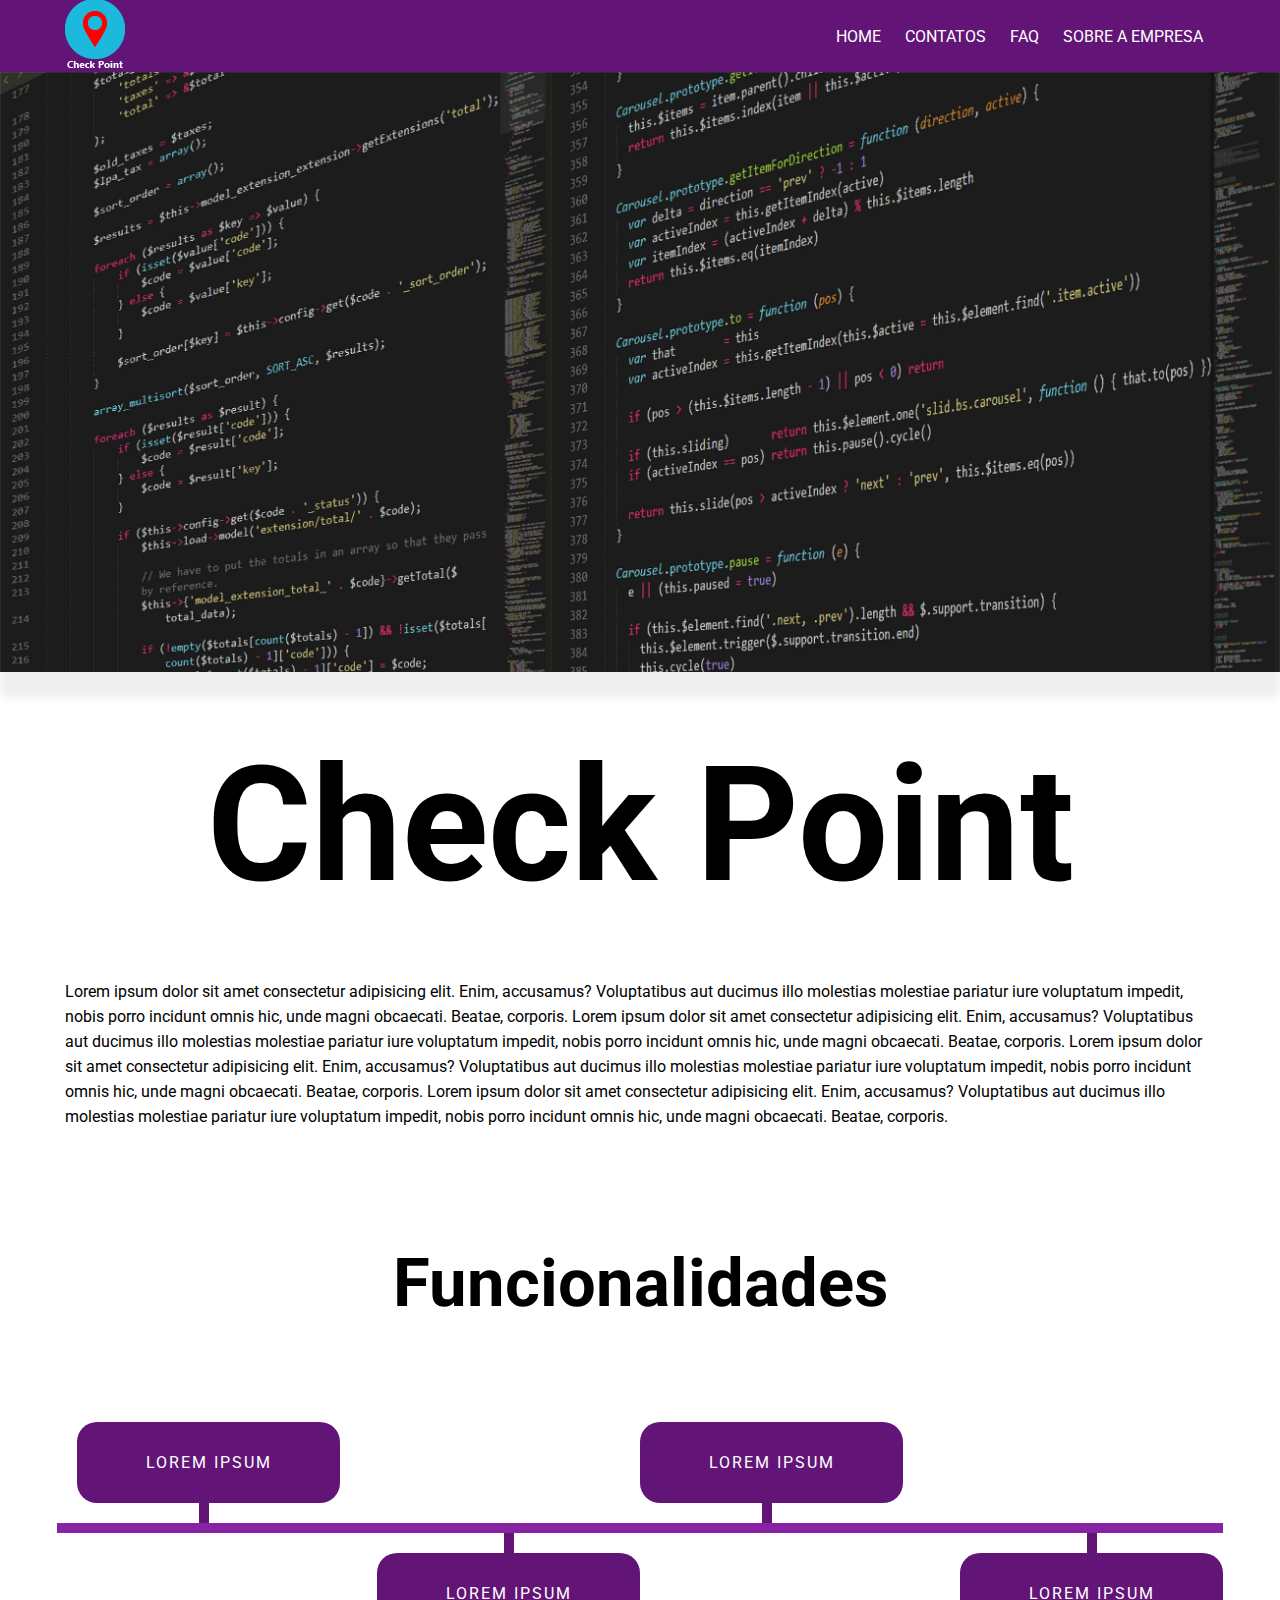
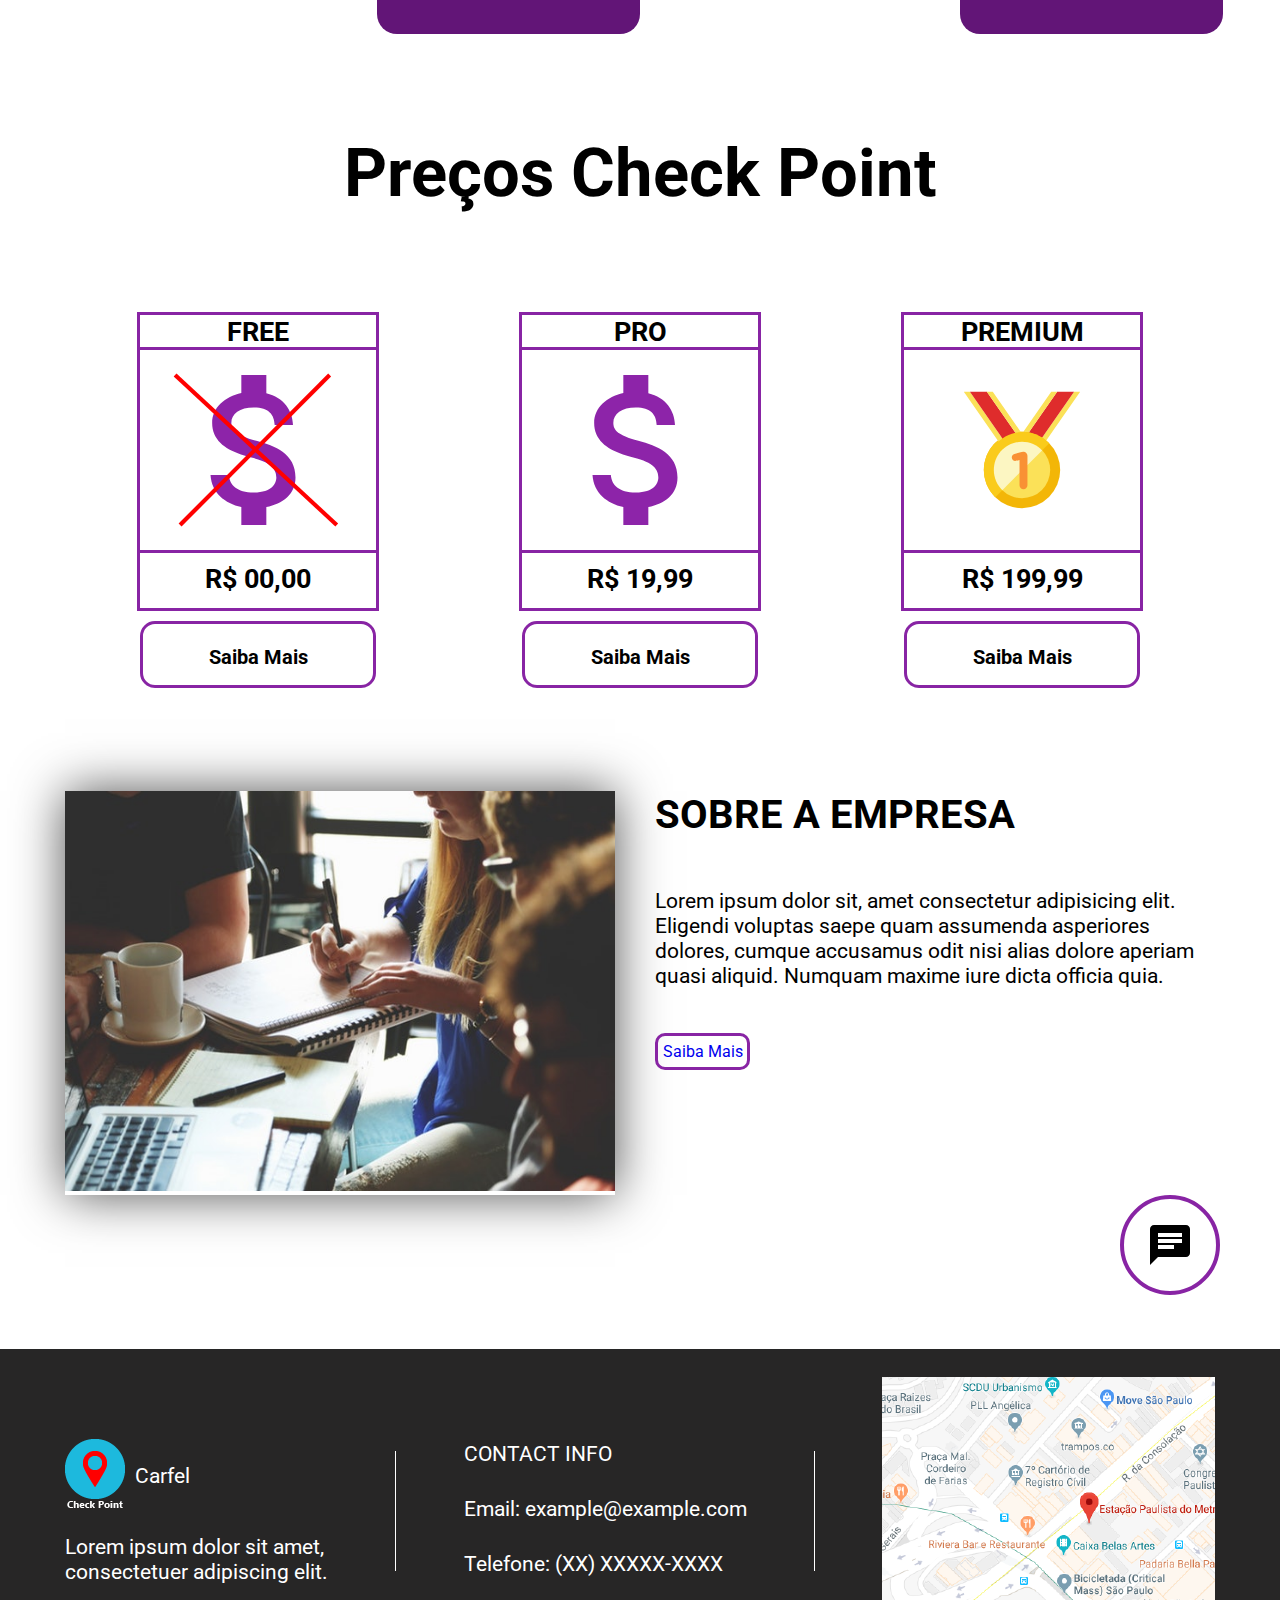
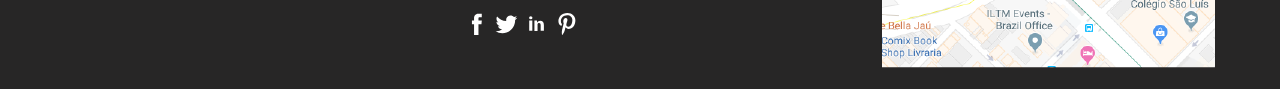
==== commit fe83c86f: "Continuando o responsivo" ====
--- a/index.html
+++ b/index.html
@@ -17,6 +17,27 @@
                 <div class="logo">
                     <img src="imagens/logo.png">
                 </div>
+                <div class="menu_mobile">
+                    <div class="hamburguinho"></div>
+                    <div class="hamburguinho"></div>
+                    <div class="hamburguinho"></div>
+                </div>
+                <div class="menu_position">
+                    <ul>
+                        <a href="index.html">
+                            <li>HOME</li>
+                        </a>
+                        <a href="html/contatos.html">
+                            <li>CONTATOS</li>
+                        </a>
+                        <a href="html/faq.html">
+                            <li>FAQ</li>
+                        </a>
+                        <a href="html/sobre.html">
+                            <li>SOBRE A EMPRESA</li>
+                        </a>
+                    </ul>
+                </div>
                 <div class="itens">
                     <ul>
                         <a href="index.html">
--- a/css/style.css
+++ b/css/style.css
@@ -54,6 +54,49 @@
     display: flex;
     align-items: center;
     height: 80px;
+}
+
+.menu_mobile{
+    width: 40px;
+    height: 40px;
+    display: none;
+}
+
+.menu_position{
+    position: absolute;
+    width: 230px;
+    height: 120px;
+    right: 1px;
+    top: 72px;
+    display: none;
+}
+
+.menu_position ul{
+    color: white;
+    background-color: #621577;
+}
+
+.menu_position li{
+    list-style: none;
+    padding: 10px;
+}
+
+.menu_position li:hover{
+    background-color: white;
+    color: #621577;
+    transition: all .5s;
+}
+
+.menu_position a{
+    color: white;
+    text-decoration: none;
+}
+
+.menu_mobile .hamburguinho{
+    height: 4px;
+    background-color: white;
+    margin-top: 7px;
+    border-radius: 10px;
 }
 
 
@@ -361,7 +404,7 @@
     margin-top: 38px;
 }
 
-@media only screen and (max-width: 1366px){
+@media screen and (max-width: 1366px){
     .container{
         max-width: 1150px;
     }
@@ -371,13 +414,14 @@
     }
 
     .bar_item1 {
-        width: 288px;
-        height: 93px;
-    }
-    
-    /* .bar {
-        width: 1269px;
-    } */
+        width: 263px;
+        height: 81px;
+    }
+
+    .bar_item2{
+        width: 263px;
+        height: 81px;
+    }
 
     .sobre_img img{
         width: 550px;
@@ -391,4 +435,146 @@
     .rodape{
         height: 340px;
     }
+
+    .preco_item{
+        margin-left: 70px;
+        margin-right: 70px;
+    }
+}
+
+@media screen and (max-width: 1200px){
+    .container{
+        max-width: 1000px;
+    }
+
+    .bar {
+        width: 1100px;
+
+    }
+
+    .so_pra_barrinha{
+        margin-left: 11px;
+    }
+
+    .so_pra_barrinha ~ .so_pra_barrinha{
+        margin-left: 269px;
+    }
+
+    .so_pra_barrinha2{
+        margin-left: 289px;
+    }
+
+}
+
+@media screen and (max-width: 1167px){
+    .bar {
+        width: 900px;
+    }
+
+    .preco_item {
+        margin-left: 40px;
+        margin-right: 40px;
+    }
+
+    .quebra_branca{
+        display: none;
+    }
+
+    .mapinha{
+        display: none;
+    }
+
+    .rodape {
+        height: 312px;
+    }
+
+    .middle_footer {
+        margin-top: 49px;
+    }
+
+    .banner{
+        height: 475px;
+    }
+}
+
+@media screen and (max-width: 1120px){
+    .bar{
+        display: none;
+    }
+
+    /* .barrinha{
+        display: none;
+    } */
+
+    .bar_itens{
+        display: flex;
+        flex-direction: column;
+    }
+
+    .so_pra_barrinha{
+        margin: 0px;
+    }
+
+    .so_pra_barrinha2{
+        margin: 0px;
+    }
+
+    .so_pra_barrinha ~ .so_pra_barrinha {
+        margin-left: 0px;
+    }
+
+    /* .bar_item1{
+        margin: 0px;
+        margin-top: 10px;
+    }
+
+    .bar_item2{
+        margin-top: 10px;
+    } */
+
+    .sobre_img img {
+        width: 503px;
+        height: 339px;
+    }
+}
+
+@media screen and (max-width: 990px){
+    .sobre_img img{
+        display: none;
+    }
+
+    .container{
+        max-width: 900px;
+    }
+
+    .menu_mobile{
+        display: unset;
+        cursor: pointer;
+    }
+
+    .itens{
+        display: none;
+    }
+
+    .menu_mobile:hover ~ .menu_position{
+        display: unset;
+    }
+}
+
+@media screen and (max-width: 983px){
+    .precos{
+        flex-direction: column;
+    }
+
+    .preco_item{
+        margin-top: 60px;
+    }
+
+    .button_saiba{
+        display: none;
+    }
+
+    .button_saiba ~ .button_saiba{
+        display: unset;
+    }
 }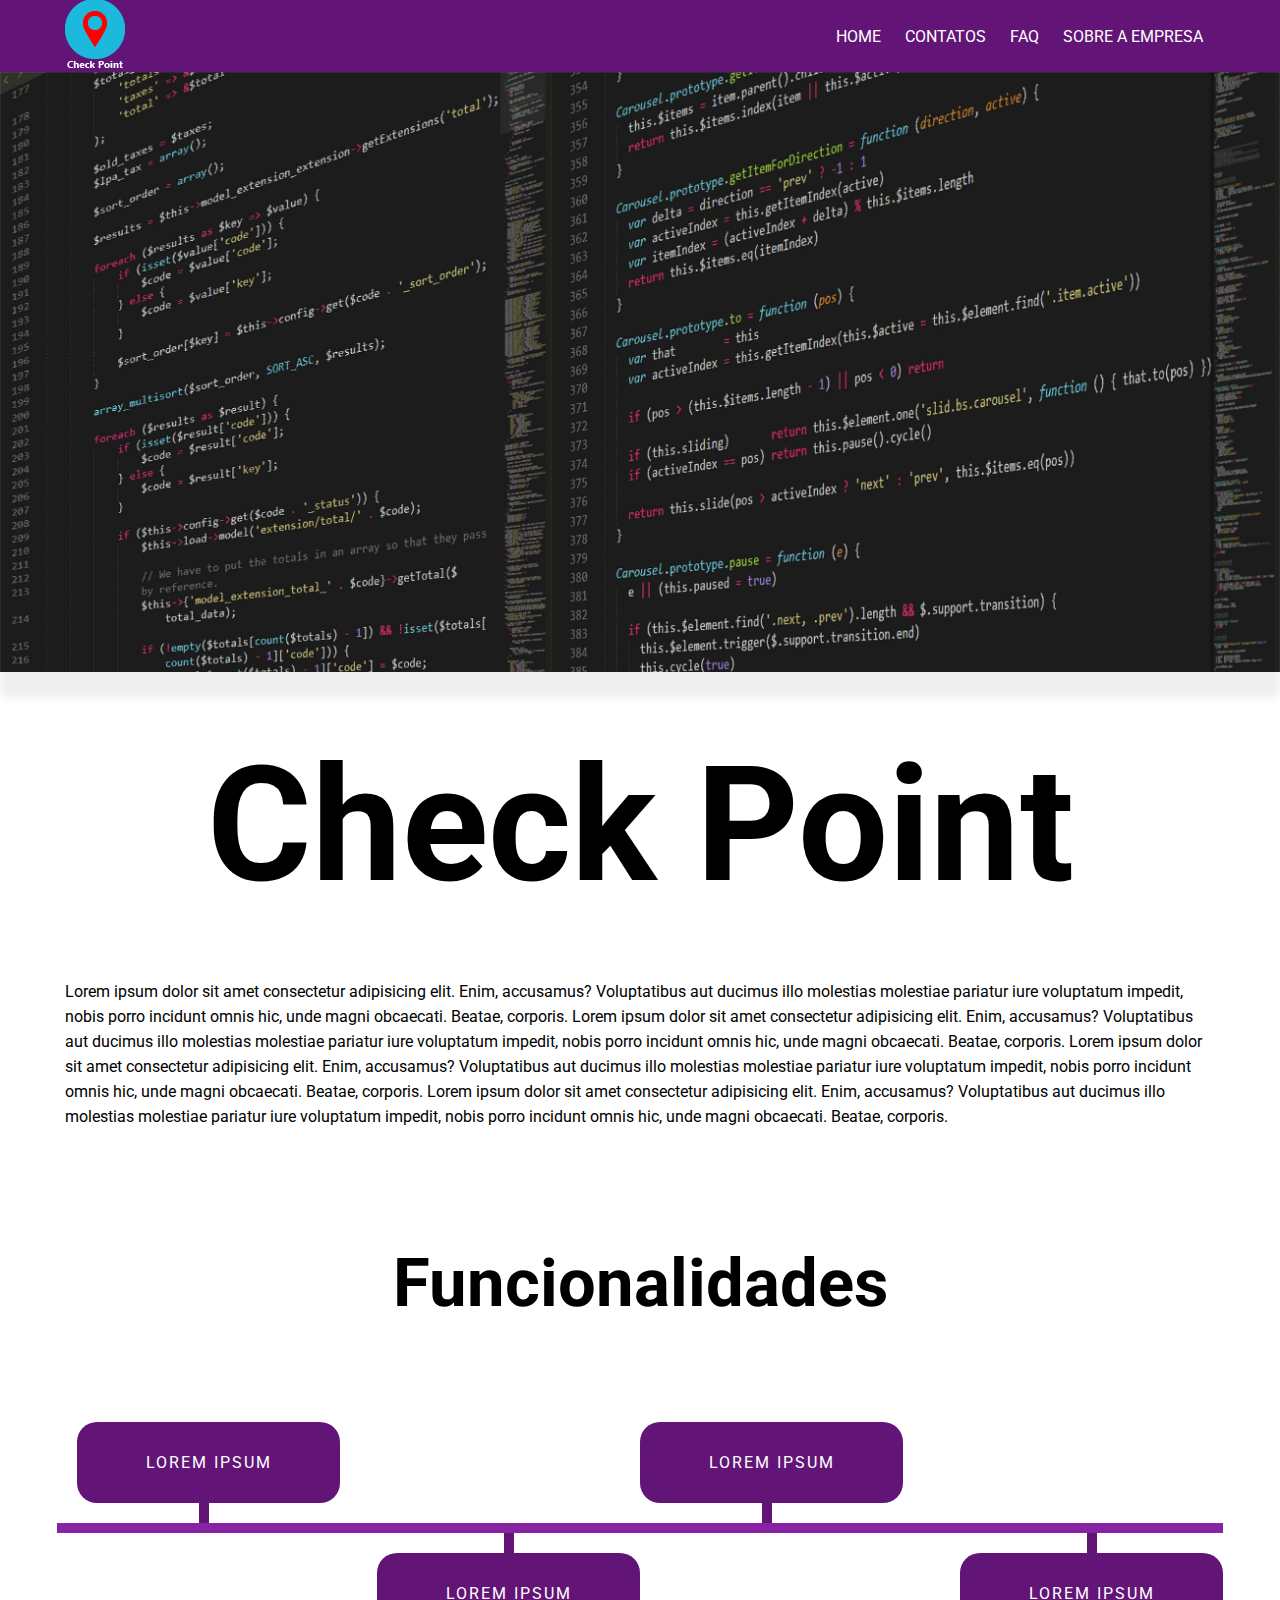
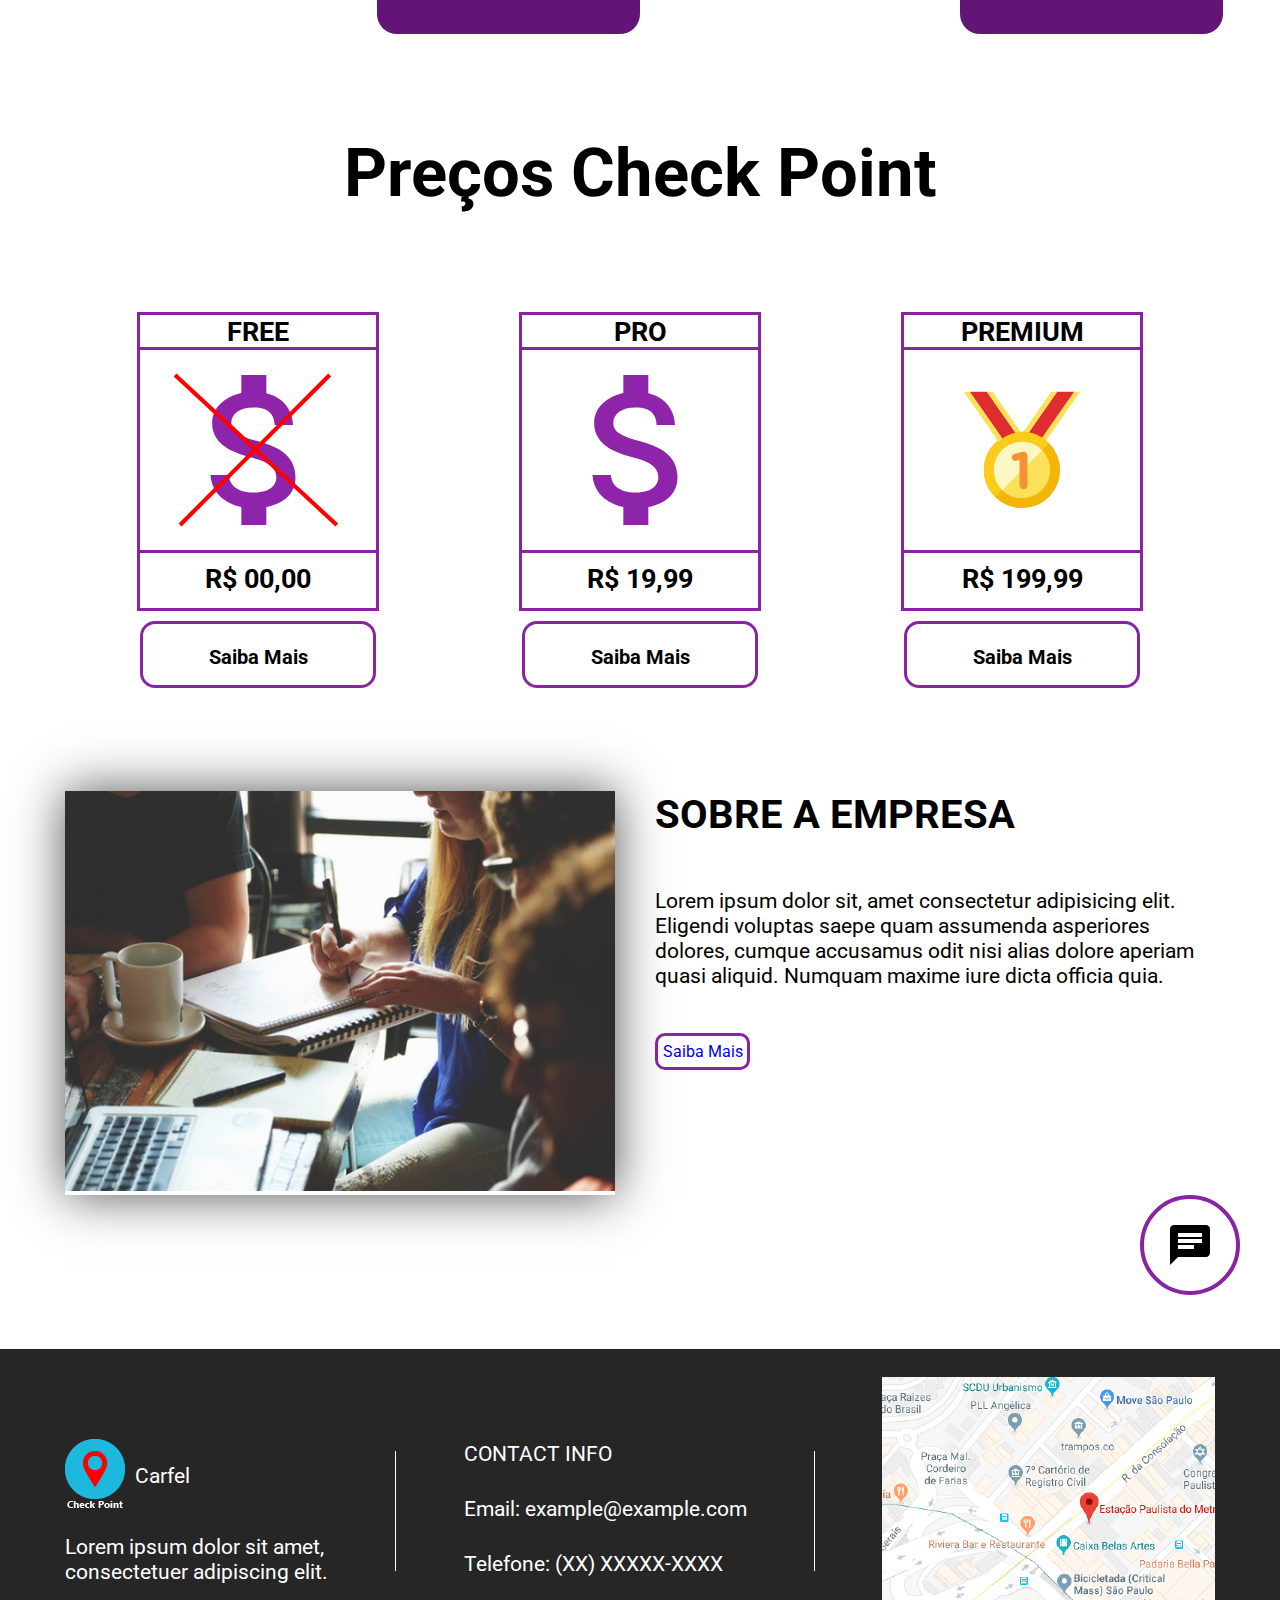
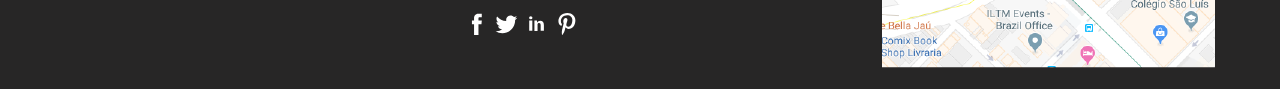
==== commit 4d1ffb49: "Site Finalizado" ====
--- a/index.html
+++ b/index.html
@@ -7,37 +7,15 @@
     <title>Carfel - Check Point</title>
     <meta name="viewport" content="width=device-width, initial-scale=1">
     <link rel="stylesheet" type="text/css" media="screen" href="css/style.css" />
-    <script src="js/main.js"></script>
 </head>
 
 <body>
-    <nav>
+    <nav class="menu_desk">
         <div class="menu">
             <div class="container">
                 <div class="logo">
                     <img src="imagens/logo.png">
                 </div>
-                <div class="menu_mobile">
-                    <div class="hamburguinho"></div>
-                    <div class="hamburguinho"></div>
-                    <div class="hamburguinho"></div>
-                </div>
-                <div class="menu_position">
-                    <ul>
-                        <a href="index.html">
-                            <li>HOME</li>
-                        </a>
-                        <a href="html/contatos.html">
-                            <li>CONTATOS</li>
-                        </a>
-                        <a href="html/faq.html">
-                            <li>FAQ</li>
-                        </a>
-                        <a href="html/sobre.html">
-                            <li>SOBRE A EMPRESA</li>
-                        </a>
-                    </ul>
-                </div>
                 <div class="itens">
                     <ul>
                         <a href="index.html">
@@ -54,6 +32,24 @@
                         </a>
                     </ul>
                 </div>
+                <nav class="menu_mobile">
+                    <a href="#menu" class="btnMenu btnMenu_open">Menu</a>
+                    <ul class="unme" id="menu">
+                        <li class="btnMenu btnMenu_close">Sair</li>
+                        <li class="menu_item">
+                            <a href="index.html" class="menu_item_action">home</a>
+                        </li>
+                        <li class="menu_item">
+                            <a href="html/contatos.html" class="menu_item_action">contatos</a>
+                        </li>
+                        <li class="menu_item">
+                            <a href="html/faq.html" class="menu_item_action">faq</a>
+                        </li>
+                        <li class="menu_item">
+                            <a href="html/sobre.html" class="menu_item_action">sobre a empresa</a>
+                        </li>
+                    </ul>
+                </nav>
             </div>
         </div>
     </nav>
@@ -226,6 +222,8 @@
             </div>
         </div>
     </footer>
+
+    <script src="js/main.js"></script>
 </body>
 
 </html>--- a/css/style.css
+++ b/css/style.css
@@ -11,7 +11,16 @@
     /* background-color: black; */
 }
 
-nav{
+li{
+    list-style: none;
+    color: white;
+}
+
+a{
+    text-decoration: none;
+}
+
+.menu_desk{
     background-color: #621577;
 }
 
@@ -56,49 +65,52 @@
     height: 80px;
 }
 
+.unme{
+    position: absolute;
+    width: 25%;
+    height: 100vh;
+    top: 0px;
+    right: 0px;
+    background-color: #eee;
+    display: none;
+}
+
+.menu_open{
+    display: unset;
+}
+
+.btnMenu{
+    background-repeat: no-repeat;
+    background-position: 15px center;
+    text-indent: -9999px;
+    padding: 26.5px 28px;
+    display: block;
+    background-size: 40px;
+}
+
+.btnMenu_open{
+    background-image: url(../imagens/menu_branco.svg);
+}
+
+.btnMenu_close{
+    background-color: #8824a4;
+    background-image: url(../imagens/menu_branco.svg);
+}
+
+.menu_item{
+    padding: 20px 15px;
+    border-bottom: 1px solid white;
+}
+
+.menu_item_action{
+    color: black;
+    text-transform: uppercase;
+    font-size: 12px;
+}
+
 .menu_mobile{
-    width: 40px;
-    height: 40px;
     display: none;
 }
-
-.menu_position{
-    position: absolute;
-    width: 230px;
-    height: 120px;
-    right: 1px;
-    top: 72px;
-    display: none;
-}
-
-.menu_position ul{
-    color: white;
-    background-color: #621577;
-}
-
-.menu_position li{
-    list-style: none;
-    padding: 10px;
-}
-
-.menu_position li:hover{
-    background-color: white;
-    color: #621577;
-    transition: all .5s;
-}
-
-.menu_position a{
-    color: white;
-    text-decoration: none;
-}
-
-.menu_mobile .hamburguinho{
-    height: 4px;
-    background-color: white;
-    margin-top: 7px;
-    border-radius: 10px;
-}
-
 
 .banner{
     background-image: url("../imagens/banner.jpg");
@@ -338,7 +350,7 @@
     height: 100px;
     border: 4px solid #8824a4;
     border-radius: 75px;
-    margin-right: 60px;
+    margin-right: 40px;
     display: flex;
     justify-content: center;
     align-items: center;
@@ -538,6 +550,12 @@
     }
 }
 
+@media screen and (max-width: 1024px){
+    .container{
+        max-width: 900px;
+    }
+}
+
 @media screen and (max-width: 990px){
     .sobre_img img{
         display: none;
@@ -546,17 +564,12 @@
     .container{
         max-width: 900px;
     }
+    
+    .itens{
+        display: none;
+    }
 
     .menu_mobile{
-        display: unset;
-        cursor: pointer;
-    }
-
-    .itens{
-        display: none;
-    }
-
-    .menu_mobile:hover ~ .menu_position{
         display: unset;
     }
 }
@@ -577,4 +590,91 @@
     .button_saiba ~ .button_saiba{
         display: unset;
     }
+}
+
+@media screen and (max-width: 600px){
+    .container{
+        max-width: 500px;;
+    }
+
+    .descript{
+        display: none;
+    }
+
+    .rodape .container{
+        justify-content: center;
+    }
+
+    .function h2 {
+        font-size: 39pt;
+    }
+
+    .title_preco {
+        font-size: 39pt;
+    }
+
+    .precos {
+        margin-top: 28px;
+    }
+
+    h1{
+        font-size: 40pt;
+    }
+
+    .text1{
+        font-size: 11pt;
+    }
+
+    .unme{
+        width: 40%;
+    }
+}
+
+@media screen and (max-width: 524px){
+    .container{
+        max-width: 430px;;
+    }
+
+    .text1{
+        display: none;
+    }
+
+    .title_preco {
+        font-size: 34pt;
+    }
+
+    .sobre_text h2 {
+        font-size: 26pt;
+        margin-bottom: 33px;
+    }
+
+    .button_sobre{
+        margin-top: 31px;
+    }
+}
+
+@media screen and (max-width: 401px){
+    .container{
+        max-width: 350px;;
+    }
+
+    .function h2 {
+        font-size: 30pt;
+    }
+
+    .title_preco {
+        font-size: 30pt;
+    }
+
+    .sobre_nos {
+        margin-top: 120px;
+    }
+
+    .rodape{
+        margin-top: 24px;
+    }
+
+    .unme{
+        width: 48%;
+    }
 }